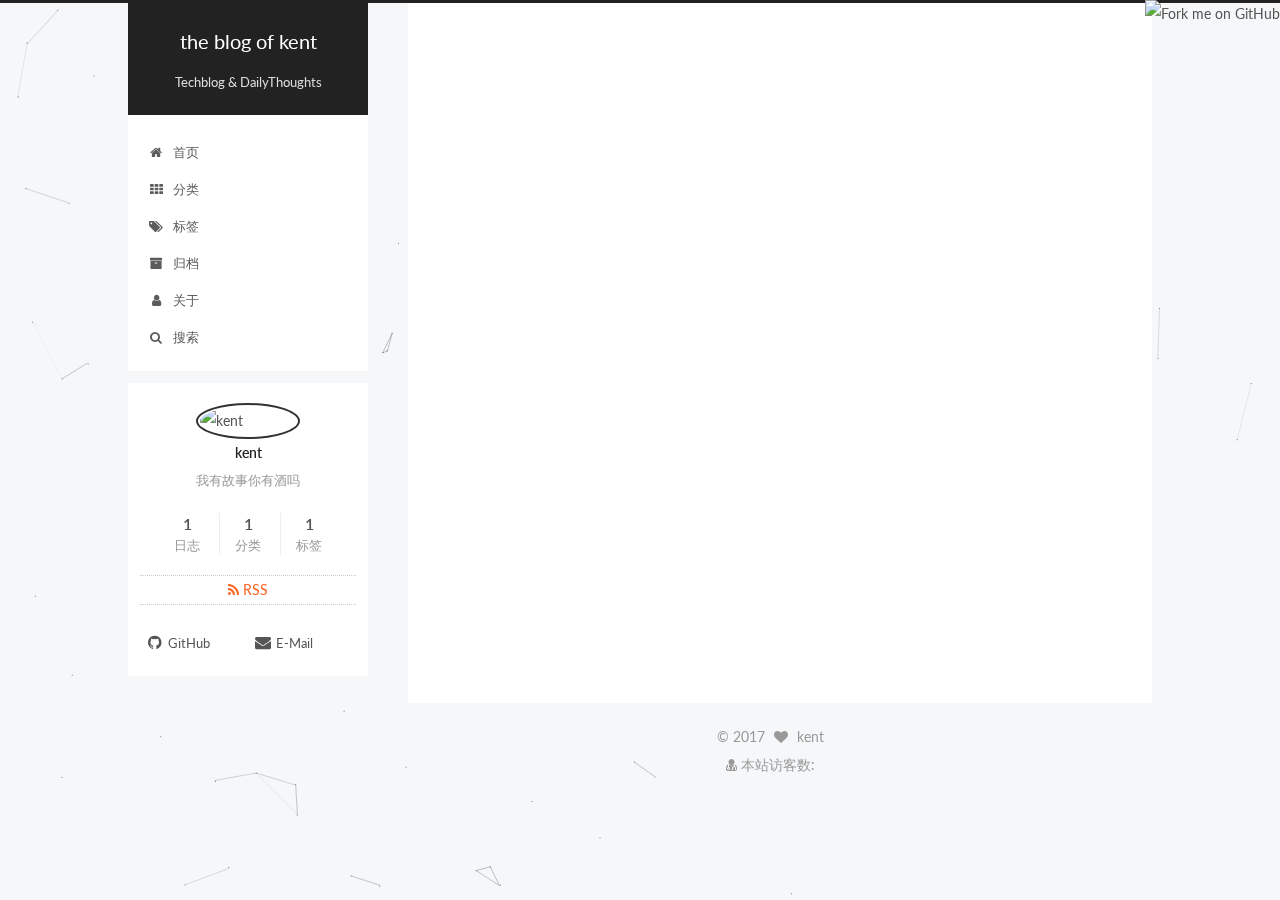
==== about/index.html @ 2f99ca54 "Site updated: 2017-09-06 14:11:26" ====
<!DOCTYPE html>



  


<html class="theme-next pisces use-motion" lang="zh-Hans">
<head>
  <meta charset="UTF-8"/>
<meta http-equiv="X-UA-Compatible" content="IE=edge" />
<meta name="viewport" content="width=device-width, initial-scale=1, maximum-scale=1"/>
<meta name="theme-color" content="#222">



  
  
    
    
  <script src="/lib/pace/pace.min.js?v=1.0.2"></script>
  <link href="/lib/pace/pace-theme-minimal.min.css?v=1.0.2" rel="stylesheet">







<meta http-equiv="Cache-Control" content="no-transform" />
<meta http-equiv="Cache-Control" content="no-siteapp" />
















  
  
  <link href="/lib/fancybox/source/jquery.fancybox.css?v=2.1.5" rel="stylesheet" type="text/css" />




  
  
  
  

  
    
    
  

  

  

  

  

  
    
    
    <link href="//fonts.googleapis.com/css?family=Lato:300,300italic,400,400italic,700,700italic&subset=latin,latin-ext" rel="stylesheet" type="text/css">
  






<link href="/lib/font-awesome/css/font-awesome.min.css?v=4.6.2" rel="stylesheet" type="text/css" />

<link href="/css/main.css?v=5.1.2" rel="stylesheet" type="text/css" />


  <meta name="keywords" content="Hexo, NexT" />




  


  <link rel="alternate" href="/atom.xml" title="the blog of kent" type="application/atom+xml" />




  <link rel="shortcut icon" type="image/x-icon" href="/images/favicon.ico?v=5.1.2" />






<meta name="description" content="我有故事你有酒吗">
<meta property="og:type" content="website">
<meta property="og:title" content="about">
<meta property="og:url" content="http://yoursite.com/about/index.html">
<meta property="og:site_name" content="the blog of kent">
<meta property="og:description" content="我有故事你有酒吗">
<meta property="og:locale" content="zh-Hans">
<meta property="og:updated_time" content="2017-09-05T10:35:02.000Z">
<meta name="twitter:card" content="summary">
<meta name="twitter:title" content="about">
<meta name="twitter:description" content="我有故事你有酒吗">



<script type="text/javascript" id="hexo.configurations">
  var NexT = window.NexT || {};
  var CONFIG = {
    root: '/',
    scheme: 'Pisces',
    version: '5.1.2',
    sidebar: {"position":"left","display":"post","offset":12,"offset_float":12,"b2t":false,"scrollpercent":false,"onmobile":false},
    fancybox: true,
    tabs: true,
    motion: {"enable":true,"async":false,"transition":{"post_block":"fadeIn","post_header":"slideDownIn","post_body":"slideDownIn","coll_header":"slideLeftIn"}},
    duoshuo: {
      userId: '0',
      author: '博主'
    },
    algolia: {
      applicationID: '',
      apiKey: '',
      indexName: '',
      hits: {"per_page":10},
      labels: {"input_placeholder":"Search for Posts","hits_empty":"We didn't find any results for the search: ${query}","hits_stats":"${hits} results found in ${time} ms"}
    }
  };
</script>



  <link rel="canonical" href="http://yoursite.com/about/"/>





  <title>about | the blog of kent</title>
  








</head>

<body itemscope itemtype="http://schema.org/WebPage" lang="zh-Hans">

  
  
    
  

  <div class="container sidebar-position-left page-post-detail">
    <div class="headband"></div>

    <a href="https://github.com/kentlj"><img style="position: absolute; top: 0; right: 0; border: 0;" src="https://camo.githubusercontent.com/365986a132ccd6a44c23a9169022c0b5c890c387/68747470733a2f2f73332e616d617a6f6e6177732e636f6d2f6769746875622f726962626f6e732f666f726b6d655f72696768745f7265645f6161303030302e706e67" alt="Fork me on GitHub" data-canonical-src="https://s3.amazonaws.com/github/ribbons/forkme_right_red_aa0000.png"></a>

    <header id="header" class="header" itemscope itemtype="http://schema.org/WPHeader">
      <div class="header-inner"><div class="site-brand-wrapper">
  <div class="site-meta ">
    

    <div class="custom-logo-site-title">
      <a href="/"  class="brand" rel="start">
        <span class="logo-line-before"><i></i></span>
        <span class="site-title">the blog of kent</span>
        <span class="logo-line-after"><i></i></span>
      </a>
    </div>
      
        <p class="site-subtitle">Techblog & DailyThoughts</p>
      
  </div>

  <div class="site-nav-toggle">
    <button>
      <span class="btn-bar"></span>
      <span class="btn-bar"></span>
      <span class="btn-bar"></span>
    </button>
  </div>
</div>

<nav class="site-nav">
  

  
    <ul id="menu" class="menu">
      
        
        <li class="menu-item menu-item-home">
          <a href="/" rel="section">
            
              <i class="menu-item-icon fa fa-fw fa-home"></i> <br />
            
            首页
          </a>
        </li>
      
        
        <li class="menu-item menu-item-categories">
          <a href="/categories/" rel="section">
            
              <i class="menu-item-icon fa fa-fw fa-th"></i> <br />
            
            分类
          </a>
        </li>
      
        
        <li class="menu-item menu-item-tags">
          <a href="/tags/" rel="section">
            
              <i class="menu-item-icon fa fa-fw fa-tags"></i> <br />
            
            标签
          </a>
        </li>
      
        
        <li class="menu-item menu-item-archives">
          <a href="/archives/" rel="section">
            
              <i class="menu-item-icon fa fa-fw fa-archive"></i> <br />
            
            归档
          </a>
        </li>
      
        
        <li class="menu-item menu-item-about">
          <a href="/about/" rel="section">
            
              <i class="menu-item-icon fa fa-fw fa-user"></i> <br />
            
            关于
          </a>
        </li>
      

      
        <li class="menu-item menu-item-search">
          
            <a href="javascript:;" class="popup-trigger">
          
            
              <i class="menu-item-icon fa fa-search fa-fw"></i> <br />
            
            搜索
          </a>
        </li>
      
    </ul>
  

  
    <div class="site-search">
      
  <div class="popup search-popup local-search-popup">
  <div class="local-search-header clearfix">
    <span class="search-icon">
      <i class="fa fa-search"></i>
    </span>
    <span class="popup-btn-close">
      <i class="fa fa-times-circle"></i>
    </span>
    <div class="local-search-input-wrapper">
      <input autocomplete="off"
             placeholder="搜索..." spellcheck="false"
             type="text" id="local-search-input">
    </div>
  </div>
  <div id="local-search-result"></div>
</div>



    </div>
  
</nav>



 </div>
    </header>

    <main id="main" class="main">
      <div class="main-inner">
        <div class="content-wrap">
          <div id="content" class="content">
            

  <div id="posts" class="posts-expand">
    
    
    
    <div class="post-block page">
      <header class="post-header">

	<h1 class="post-title" itemprop="name headline">about</h1>



</header>

      
      
      
      <div class="post-body">
        
        
          
        
      </div>
      
      
      
    </div>
    
    
    
  </div>


          </div>
          


          

        </div>
        
          
  
  <div class="sidebar-toggle">
    <div class="sidebar-toggle-line-wrap">
      <span class="sidebar-toggle-line sidebar-toggle-line-first"></span>
      <span class="sidebar-toggle-line sidebar-toggle-line-middle"></span>
      <span class="sidebar-toggle-line sidebar-toggle-line-last"></span>
    </div>
  </div>

  <aside id="sidebar" class="sidebar">
    
    <div class="sidebar-inner">

      

      

      <section class="site-overview sidebar-panel sidebar-panel-active">
        <div class="site-author motion-element" itemprop="author" itemscope itemtype="http://schema.org/Person">
          
            <img class="site-author-image" itemprop="image"
              src="http://ovfrknrlk.bkt.clouddn.com/bear.jpg"
              alt="kent" />
          
            <p class="site-author-name" itemprop="name">kent</p>
            <p class="site-description motion-element" itemprop="description">我有故事你有酒吗</p>
        </div>

        <nav class="site-state motion-element">

          
            <div class="site-state-item site-state-posts">
            
              <a href="/archives/">
            
                <span class="site-state-item-count">1</span>
                <span class="site-state-item-name">日志</span>
              </a>
            </div>
          

          
            
            
            <div class="site-state-item site-state-categories">
              
                <span class="site-state-item-count">1</span>
                <span class="site-state-item-name">分类</span>
              
            </div>
          

          
            
            
            <div class="site-state-item site-state-tags">
              
                <span class="site-state-item-count">1</span>
                <span class="site-state-item-name">标签</span>
              
            </div>
          

        </nav>

        
          <div class="feed-link motion-element">
            <a href="/atom.xml" rel="alternate">
              <i class="fa fa-rss"></i>
              RSS
            </a>
          </div>
        

        <div class="links-of-author motion-element">
          
            
              <span class="links-of-author-item">
                <a href="https://github.com/kentlj" target="_blank" title="GitHub">
                  
                    <i class="fa fa-fw fa-github"></i>GitHub</a>
              </span>
            
              <span class="links-of-author-item">
                <a href="mailto:kent131600@gmail.com" target="_blank" title="E-Mail">
                  
                    <i class="fa fa-fw fa-envelope"></i>E-Mail</a>
              </span>
            
          
        </div>

        
        

        
        

        


      </section>

      

      

    </div>
  </aside>


        
      </div>
    </main>

    <footer id="footer" class="footer">
      <div class="footer-inner">
        <div class="copyright" >
  
  &copy; 
  <span itemprop="copyrightYear">2017</span>
  <span class="with-love">
    <i class="fa fa-heart"></i>
  </span>
  <span class="author" itemprop="copyrightHolder">kent</span>

  
</div>

<script async src="https://dn-lbstatics.qbox.me/busuanzi/2.3/busuanzi.pure.mini.js"></script>

<div class="powered-by">
<i class="fa fa-user-md"></i><span id="busuanzi_container_site_pv">
  本站访客数:<span id="busuanzi_value_site_pv"></span>
</span>
</div>




        







        
      </div>
    </footer>

    
      <div class="back-to-top">
        <i class="fa fa-arrow-up"></i>
        
      </div>
    

  </div>

  <!-- 页面点击小红心 -->
<script type="text/javascript" src="/js/src/love.js"></script>

  

<script type="text/javascript">
  if (Object.prototype.toString.call(window.Promise) !== '[object Function]') {
    window.Promise = null;
  }
</script>









  


  











  
  <script type="text/javascript" src="/lib/jquery/index.js?v=2.1.3"></script>

  
  <script type="text/javascript" src="/lib/fastclick/lib/fastclick.min.js?v=1.0.6"></script>

  
  <script type="text/javascript" src="/lib/jquery_lazyload/jquery.lazyload.js?v=1.9.7"></script>

  
  <script type="text/javascript" src="/lib/velocity/velocity.min.js?v=1.2.1"></script>

  
  <script type="text/javascript" src="/lib/velocity/velocity.ui.min.js?v=1.2.1"></script>

  
  <script type="text/javascript" src="/lib/fancybox/source/jquery.fancybox.pack.js?v=2.1.5"></script>

  
  <script type="text/javascript" src="/lib/canvas-nest/canvas-nest.min.js"></script>


  


  <script type="text/javascript" src="/js/src/utils.js?v=5.1.2"></script>

  <script type="text/javascript" src="/js/src/motion.js?v=5.1.2"></script>



  
  


  <script type="text/javascript" src="/js/src/affix.js?v=5.1.2"></script>

  <script type="text/javascript" src="/js/src/schemes/pisces.js?v=5.1.2"></script>



  <script type="text/javascript" src="/js/src/scrollspy.js?v=5.1.2"></script>
<script type="text/javascript" src="/js/src/post-details.js?v=5.1.2"></script>


  

  


  <script type="text/javascript" src="/js/src/bootstrap.js?v=5.1.2"></script>



  


  

    
      <script id="dsq-count-scr" src="https://kentliu.disqus.com/count.js" async></script>
    

    

  




	





  










  

  <script type="text/javascript">
    // Popup Window;
    var isfetched = false;
    var isXml = true;
    // Search DB path;
    var search_path = "search.xml";
    if (search_path.length === 0) {
      search_path = "search.xml";
    } else if (/json$/i.test(search_path)) {
      isXml = false;
    }
    var path = "/" + search_path;
    // monitor main search box;

    var onPopupClose = function (e) {
      $('.popup').hide();
      $('#local-search-input').val('');
      $('.search-result-list').remove();
      $('#no-result').remove();
      $(".local-search-pop-overlay").remove();
      $('body').css('overflow', '');
    }

    function proceedsearch() {
      $("body")
        .append('<div class="search-popup-overlay local-search-pop-overlay"></div>')
        .css('overflow', 'hidden');
      $('.search-popup-overlay').click(onPopupClose);
      $('.popup').toggle();
      var $localSearchInput = $('#local-search-input');
      $localSearchInput.attr("autocapitalize", "none");
      $localSearchInput.attr("autocorrect", "off");
      $localSearchInput.focus();
    }

    // search function;
    var searchFunc = function(path, search_id, content_id) {
      'use strict';

      // start loading animation
      $("body")
        .append('<div class="search-popup-overlay local-search-pop-overlay">' +
          '<div id="search-loading-icon">' +
          '<i class="fa fa-spinner fa-pulse fa-5x fa-fw"></i>' +
          '</div>' +
          '</div>')
        .css('overflow', 'hidden');
      $("#search-loading-icon").css('margin', '20% auto 0 auto').css('text-align', 'center');

      $.ajax({
        url: path,
        dataType: isXml ? "xml" : "json",
        async: true,
        success: function(res) {
          // get the contents from search data
          isfetched = true;
          $('.popup').detach().appendTo('.header-inner');
          var datas = isXml ? $("entry", res).map(function() {
            return {
              title: $("title", this).text(),
              content: $("content",this).text(),
              url: $("url" , this).text()
            };
          }).get() : res;
          var input = document.getElementById(search_id);
          var resultContent = document.getElementById(content_id);
          var inputEventFunction = function() {
            var searchText = input.value.trim().toLowerCase();
            var keywords = searchText.split(/[\s\-]+/);
            if (keywords.length > 1) {
              keywords.push(searchText);
            }
            var resultItems = [];
            if (searchText.length > 0) {
              // perform local searching
              datas.forEach(function(data) {
                var isMatch = false;
                var hitCount = 0;
                var searchTextCount = 0;
                var title = data.title.trim();
                var titleInLowerCase = title.toLowerCase();
                var content = data.content.trim().replace(/<[^>]+>/g,"");
                var contentInLowerCase = content.toLowerCase();
                var articleUrl = decodeURIComponent(data.url);
                var indexOfTitle = [];
                var indexOfContent = [];
                // only match articles with not empty titles
                if(title != '') {
                  keywords.forEach(function(keyword) {
                    function getIndexByWord(word, text, caseSensitive) {
                      var wordLen = word.length;
                      if (wordLen === 0) {
                        return [];
                      }
                      var startPosition = 0, position = [], index = [];
                      if (!caseSensitive) {
                        text = text.toLowerCase();
                        word = word.toLowerCase();
                      }
                      while ((position = text.indexOf(word, startPosition)) > -1) {
                        index.push({position: position, word: word});
                        startPosition = position + wordLen;
                      }
                      return index;
                    }

                    indexOfTitle = indexOfTitle.concat(getIndexByWord(keyword, titleInLowerCase, false));
                    indexOfContent = indexOfContent.concat(getIndexByWord(keyword, contentInLowerCase, false));
                  });
                  if (indexOfTitle.length > 0 || indexOfContent.length > 0) {
                    isMatch = true;
                    hitCount = indexOfTitle.length + indexOfContent.length;
                  }
                }

                // show search results

                if (isMatch) {
                  // sort index by position of keyword

                  [indexOfTitle, indexOfContent].forEach(function (index) {
                    index.sort(function (itemLeft, itemRight) {
                      if (itemRight.position !== itemLeft.position) {
                        return itemRight.position - itemLeft.position;
                      } else {
                        return itemLeft.word.length - itemRight.word.length;
                      }
                    });
                  });

                  // merge hits into slices

                  function mergeIntoSlice(text, start, end, index) {
                    var item = index[index.length - 1];
                    var position = item.position;
                    var word = item.word;
                    var hits = [];
                    var searchTextCountInSlice = 0;
                    while (position + word.length <= end && index.length != 0) {
                      if (word === searchText) {
                        searchTextCountInSlice++;
                      }
                      hits.push({position: position, length: word.length});
                      var wordEnd = position + word.length;

                      // move to next position of hit

                      index.pop();
                      while (index.length != 0) {
                        item = index[index.length - 1];
                        position = item.position;
                        word = item.word;
                        if (wordEnd > position) {
                          index.pop();
                        } else {
                          break;
                        }
                      }
                    }
                    searchTextCount += searchTextCountInSlice;
                    return {
                      hits: hits,
                      start: start,
                      end: end,
                      searchTextCount: searchTextCountInSlice
                    };
                  }

                  var slicesOfTitle = [];
                  if (indexOfTitle.length != 0) {
                    slicesOfTitle.push(mergeIntoSlice(title, 0, title.length, indexOfTitle));
                  }

                  var slicesOfContent = [];
                  while (indexOfContent.length != 0) {
                    var item = indexOfContent[indexOfContent.length - 1];
                    var position = item.position;
                    var word = item.word;
                    // cut out 100 characters
                    var start = position - 20;
                    var end = position + 80;
                    if(start < 0){
                      start = 0;
                    }
                    if (end < position + word.length) {
                      end = position + word.length;
                    }
                    if(end > content.length){
                      end = content.length;
                    }
                    slicesOfContent.push(mergeIntoSlice(content, start, end, indexOfContent));
                  }

                  // sort slices in content by search text's count and hits' count

                  slicesOfContent.sort(function (sliceLeft, sliceRight) {
                    if (sliceLeft.searchTextCount !== sliceRight.searchTextCount) {
                      return sliceRight.searchTextCount - sliceLeft.searchTextCount;
                    } else if (sliceLeft.hits.length !== sliceRight.hits.length) {
                      return sliceRight.hits.length - sliceLeft.hits.length;
                    } else {
                      return sliceLeft.start - sliceRight.start;
                    }
                  });

                  // select top N slices in content

                  var upperBound = parseInt('1');
                  if (upperBound >= 0) {
                    slicesOfContent = slicesOfContent.slice(0, upperBound);
                  }

                  // highlight title and content

                  function highlightKeyword(text, slice) {
                    var result = '';
                    var prevEnd = slice.start;
                    slice.hits.forEach(function (hit) {
                      result += text.substring(prevEnd, hit.position);
                      var end = hit.position + hit.length;
                      result += '<b class="search-keyword">' + text.substring(hit.position, end) + '</b>';
                      prevEnd = end;
                    });
                    result += text.substring(prevEnd, slice.end);
                    return result;
                  }

                  var resultItem = '';

                  if (slicesOfTitle.length != 0) {
                    resultItem += "<li><a href='" + articleUrl + "' class='search-result-title'>" + highlightKeyword(title, slicesOfTitle[0]) + "</a>";
                  } else {
                    resultItem += "<li><a href='" + articleUrl + "' class='search-result-title'>" + title + "</a>";
                  }

                  slicesOfContent.forEach(function (slice) {
                    resultItem += "<a href='" + articleUrl + "'>" +
                      "<p class=\"search-result\">" + highlightKeyword(content, slice) +
                      "...</p>" + "</a>";
                  });

                  resultItem += "</li>";
                  resultItems.push({
                    item: resultItem,
                    searchTextCount: searchTextCount,
                    hitCount: hitCount,
                    id: resultItems.length
                  });
                }
              })
            };
            if (keywords.length === 1 && keywords[0] === "") {
              resultContent.innerHTML = '<div id="no-result"><i class="fa fa-search fa-5x" /></div>'
            } else if (resultItems.length === 0) {
              resultContent.innerHTML = '<div id="no-result"><i class="fa fa-frown-o fa-5x" /></div>'
            } else {
              resultItems.sort(function (resultLeft, resultRight) {
                if (resultLeft.searchTextCount !== resultRight.searchTextCount) {
                  return resultRight.searchTextCount - resultLeft.searchTextCount;
                } else if (resultLeft.hitCount !== resultRight.hitCount) {
                  return resultRight.hitCount - resultLeft.hitCount;
                } else {
                  return resultRight.id - resultLeft.id;
                }
              });
              var searchResultList = '<ul class=\"search-result-list\">';
              resultItems.forEach(function (result) {
                searchResultList += result.item;
              })
              searchResultList += "</ul>";
              resultContent.innerHTML = searchResultList;
            }
          }

          if ('auto' === 'auto') {
            input.addEventListener('input', inputEventFunction);
          } else {
            $('.search-icon').click(inputEventFunction);
            input.addEventListener('keypress', function (event) {
              if (event.keyCode === 13) {
                inputEventFunction();
              }
            });
          }

          // remove loading animation
          $(".local-search-pop-overlay").remove();
          $('body').css('overflow', '');

          proceedsearch();
        }
      });
    }

    // handle and trigger popup window;
    $('.popup-trigger').click(function(e) {
      e.stopPropagation();
      if (isfetched === false) {
        searchFunc(path, 'local-search-input', 'local-search-result');
      } else {
        proceedsearch();
      };
    });

    $('.popup-btn-close').click(onPopupClose);
    $('.popup').click(function(e){
      e.stopPropagation();
    });
    $(document).on('keyup', function (event) {
      var shouldDismissSearchPopup = event.which === 27 &&
        $('.search-popup').is(':visible');
      if (shouldDismissSearchPopup) {
        onPopupClose();
      }
    });
  </script>





  

  
  <script src="https://cdn1.lncld.net/static/js/av-core-mini-0.6.4.js"></script>
  <script>AV.initialize("P4UOt6aNvTmBG7iygsrzwEDA-gzGzoHsz", "ceBWlSLED5EIEbntjKRl3poR");</script>
  <script>
    function showTime(Counter) {
      var query = new AV.Query(Counter);
      var entries = [];
      var $visitors = $(".leancloud_visitors");

      $visitors.each(function () {
        entries.push( $(this).attr("id").trim() );
      });

      query.containedIn('url', entries);
      query.find()
        .done(function (results) {
          var COUNT_CONTAINER_REF = '.leancloud-visitors-count';

          if (results.length === 0) {
            $visitors.find(COUNT_CONTAINER_REF).text(0);
            return;
          }

          for (var i = 0; i < results.length; i++) {
            var item = results[i];
            var url = item.get('url');
            var time = item.get('time');
            var element = document.getElementById(url);

            $(element).find(COUNT_CONTAINER_REF).text(time);
          }
          for(var i = 0; i < entries.length; i++) {
            var url = entries[i];
            var element = document.getElementById(url);
            var countSpan = $(element).find(COUNT_CONTAINER_REF);
            if( countSpan.text() == '') {
              countSpan.text(0);
            }
          }
        })
        .fail(function (object, error) {
          console.log("Error: " + error.code + " " + error.message);
        });
    }

    function addCount(Counter) {
      var $visitors = $(".leancloud_visitors");
      var url = $visitors.attr('id').trim();
      var title = $visitors.attr('data-flag-title').trim();
      var query = new AV.Query(Counter);

      query.equalTo("url", url);
      query.find({
        success: function(results) {
          if (results.length > 0) {
            var counter = results[0];
            counter.fetchWhenSave(true);
            counter.increment("time");
            counter.save(null, {
              success: function(counter) {
                var $element = $(document.getElementById(url));
                $element.find('.leancloud-visitors-count').text(counter.get('time'));
              },
              error: function(counter, error) {
                console.log('Failed to save Visitor num, with error message: ' + error.message);
              }
            });
          } else {
            var newcounter = new Counter();
            /* Set ACL */
            var acl = new AV.ACL();
            acl.setPublicReadAccess(true);
            acl.setPublicWriteAccess(true);
            newcounter.setACL(acl);
            /* End Set ACL */
            newcounter.set("title", title);
            newcounter.set("url", url);
            newcounter.set("time", 1);
            newcounter.save(null, {
              success: function(newcounter) {
                var $element = $(document.getElementById(url));
                $element.find('.leancloud-visitors-count').text(newcounter.get('time'));
              },
              error: function(newcounter, error) {
                console.log('Failed to create');
              }
            });
          }
        },
        error: function(error) {
          console.log('Error:' + error.code + " " + error.message);
        }
      });
    }

    $(function() {
      var Counter = AV.Object.extend("Counter");
      if ($('.leancloud_visitors').length == 1) {
        addCount(Counter);
      } else if ($('.post-title-link').length > 1) {
        showTime(Counter);
      }
    });
  </script>



  

  

  

  

  

</body>
</html>
---- css/main.css ----
/* normalize.css v3.0.2 | MIT License | git.io/normalize */
html {
  font-family: sans-serif; /* 1 */
  -ms-text-size-adjust: 100%; /* 2 */
  -webkit-text-size-adjust: 100%; /* 2 */
}
body {
  margin: 0;
}
article,
aside,
details,
figcaption,
figure,
footer,
header,
hgroup,
main,
menu,
nav,
section,
summary {
  display: block;
}
audio,
canvas,
progress,
video {
  display: inline-block; /* 1 */
  vertical-align: baseline; /* 2 */
}
audio:not([controls]) {
  display: none;
  height: 0;
}
[hidden],
template {
  display: none;
}
a {
  background-color: transparent;
}
a:active,
a:hover {
  outline: 0;
}
abbr[title] {
  border-bottom: 1px dotted;
}
b,
strong {
  font-weight: bold;
}
dfn {
  font-style: italic;
}
h1 {
  font-size: 2em;
  margin: 0.67em 0;
}
mark {
  background: #ff0;
  color: #000;
}
small {
  font-size: 80%;
}
sub,
sup {
  font-size: 75%;
  line-height: 0;
  position: relative;
  vertical-align: baseline;
}
sup {
  top: -0.5em;
}
sub {
  bottom: -0.25em;
}
img {
  border: 0;
}
svg:not(:root) {
  overflow: hidden;
}
figure {
  margin: 1em 40px;
}
hr {
  -moz-box-sizing: content-box;
  box-sizing: content-box;
  height: 0;
}
pre {
  overflow: auto;
}
code,
kbd,
pre,
samp {
  font-family: monospace, monospace;
  font-size: 1em;
}
button,
input,
optgroup,
select,
textarea {
  color: inherit; /* 1 */
  font: inherit; /* 2 */
  margin: 0; /* 3 */
}
button {
  overflow: visible;
}
button,
select {
  text-transform: none;
}
button,
html input[type="button"],
input[type="reset"],
input[type="submit"] {
  -webkit-appearance: button; /* 2 */
  cursor: pointer; /* 3 */
}
button[disabled],
html input[disabled] {
  cursor: default;
}
button::-moz-focus-inner,
input::-moz-focus-inner {
  border: 0;
  padding: 0;
}
input {
  line-height: normal;
}
input[type="checkbox"],
input[type="radio"] {
  box-sizing: border-box; /* 1 */
  padding: 0; /* 2 */
}
input[type="number"]::-webkit-inner-spin-button,
input[type="number"]::-webkit-outer-spin-button {
  height: auto;
}
input[type="search"] {
  -webkit-appearance: textfield; /* 1 */
  -moz-box-sizing: content-box;
  -webkit-box-sizing: content-box; /* 2 */
  box-sizing: content-box;
}
input[type="search"]::-webkit-search-cancel-button,
input[type="search"]::-webkit-search-decoration {
  -webkit-appearance: none;
}
fieldset {
  border: 1px solid #c0c0c0;
  margin: 0 2px;
  padding: 0.35em 0.625em 0.75em;
}
legend {
  border: 0; /* 1 */
  padding: 0; /* 2 */
}
textarea {
  overflow: auto;
}
optgroup {
  font-weight: bold;
}
table {
  border-collapse: collapse;
  border-spacing: 0;
}
td,
th {
  padding: 0;
}
::selection {
  background: #262a30;
  color: #fff;
}
body {
  position: relative;
  font-family: 'Lato', "PingFang SC", "Microsoft YaHei", sans-serif;
  font-size: 14px;
  line-height: 2;
  color: #555;
  background: #f5f7f9;
}
@media (max-width: 767px) {
  body {
    padding-right: 0 !important;
  }
}
@media (min-width: 768px) and (max-width: 991px) {
  body {
    padding-right: 0 !important;
  }
}
@media (min-width: 1600px) {
  body {
    font-size: 16px;
  }
}
h1,
h2,
h3,
h4,
h5,
h6 {
  margin: 0;
  padding: 0;
  font-weight: bold;
  line-height: 1.5;
  font-family: 'Lato', "PingFang SC", "Microsoft YaHei", sans-serif;
}
h2,
h3,
h4,
h5,
h6 {
  margin: 20px 0 15px;
}
h1 {
  font-size: 22px;
}
@media (max-width: 767px) {
  h1 {
    font-size: 18px;
  }
}
h2 {
  font-size: 20px;
}
@media (max-width: 767px) {
  h2 {
    font-size: 16px;
  }
}
h3 {
  font-size: 18px;
}
@media (max-width: 767px) {
  h3 {
    font-size: 14px;
  }
}
h4 {
  font-size: 16px;
}
@media (max-width: 767px) {
  h4 {
    font-size: 12px;
  }
}
h5 {
  font-size: 14px;
}
@media (max-width: 767px) {
  h5 {
    font-size: 10px;
  }
}
h6 {
  font-size: 12px;
}
@media (max-width: 767px) {
  h6 {
    font-size: 8px;
  }
}
p {
  margin: 0 0 20px 0;
}
a {
  color: #555;
  text-decoration: none;
  outline: none;
  border-bottom: 1px solid #999;
  word-wrap: break-word;
}
a:hover {
  color: #222;
  border-bottom-color: #222;
}
blockquote {
  margin: 0;
  padding: 0;
}
img {
  display: block;
  margin: auto;
  max-width: 100%;
  height: auto;
}
hr {
  margin: 40px 0;
  height: 3px;
  border: none;
  background-color: #ddd;
  background-image: repeating-linear-gradient(-45deg, #fff, #fff 4px, transparent 4px, transparent 8px);
}
blockquote {
  padding: 0 15px;
  color: #666;
  border-left: 4px solid #ddd;
}
blockquote cite::before {
  content: "-";
  padding: 0 5px;
}
dt {
  font-weight: 700;
}
dd {
  margin: 0;
  padding: 0;
}
kbd {
  border: 1px solid #ccc;
  border-radius: 0.2em;
  box-shadow: 0.1em 0.1em 0.2em rgba(0,0,0,0.1);
  background-color: #f9f9f9;
  font-family: inherit;
  background-image: -webkit-linear-gradient(top, #eee, #fff, #eee);
  padding: 0.1em 0.3em;
  white-space: nowrap;
}
.text-left {
  text-align: left;
}
.text-center {
  text-align: center;
}
.text-right {
  text-align: right;
}
.text-justify {
  text-align: justify;
}
.text-nowrap {
  white-space: nowrap;
}
.text-lowercase {
  text-transform: lowercase;
}
.text-uppercase {
  text-transform: uppercase;
}
.text-capitalize {
  text-transform: capitalize;
}
.center-block {
  display: block;
  margin-left: auto;
  margin-right: auto;
}
.clearfix:before,
.clearfix:after {
  content: " ";
  display: table;
}
.clearfix:after {
  clear: both;
}
.pullquote {
  width: 45%;
}
.pullquote.left {
  float: left;
  margin-left: 5px;
  margin-right: 10px;
}
.pullquote.right {
  float: right;
  margin-left: 10px;
  margin-right: 5px;
}
.affix.affix.affix {
  position: fixed;
}
.translation {
  margin-top: -20px;
  font-size: 14px;
  color: #999;
}
.scrollbar-measure {
  width: 100px;
  height: 100px;
  overflow: scroll;
  position: absolute;
  top: -9999px;
}
.use-motion .motion-element {
  opacity: 0;
}
table {
  margin: 20px 0;
  width: 100%;
  border-collapse: collapse;
  border-spacing: 0;
  border: 1px solid #ddd;
  font-size: 14px;
  table-layout: fixed;
  word-wrap: break-all;
}
table>tbody>tr:nth-of-type(odd) {
  background-color: #f9f9f9;
}
table>tbody>tr:hover {
  background-color: #f5f5f5;
}
caption,
th,
td {
  padding: 8px;
  text-align: left;
  vertical-align: middle;
  font-weight: normal;
}
th,
td {
  border-bottom: 3px solid #ddd;
  border-right: 1px solid #eee;
}
th {
  padding-bottom: 10px;
  font-weight: 700;
}
td {
  border-bottom-width: 1px;
}
html,
body {
  height: 100%;
}
.container {
  position: relative;
  min-height: 100%;
}
.header-inner {
  margin: 0 auto;
  padding: 100px 0 70px;
  width: 700px;
}
@media (min-width: 1600px) {
  .container .header-inner {
    width: 900px;
  }
}
.main-inner {
  margin: 0 auto;
  width: 700px;
}
@media (min-width: 1600px) {
  .container .main-inner {
    width: 900px;
  }
}
.footer {
  width: 100%;
  min-height: 50px;
}
.footer-inner {
  box-sizing: border-box;
  margin: 20px auto;
  width: 700px;
}
@media (min-width: 1600px) {
  .container .footer-inner {
    width: 900px;
  }
}
pre,
.highlight {
  overflow: auto;
  margin: 20px 0;
  padding: 0;
  font-size: 13px;
  color: #4d4d4c;
  background: #f7f7f7;
  line-height: 1.6;
}
pre,
code {
  font-family: consolas, Menlo, "PingFang SC", "Microsoft YaHei", monospace;
}
code {
  padding: 2px 4px;
  word-wrap: break-word;
  color: #555;
  background: #eee;
  border-radius: 3px;
  font-size: 13px;
}
pre code {
  padding: 0;
  color: #4d4d4c;
  background: none;
  text-shadow: none;
}
.highlight {
  border-radius: 1px;
}
.highlight pre {
  border: none;
  margin: 0;
  padding: 10px 0;
}
.highlight table {
  margin: 0;
  width: auto;
  border: none;
}
.highlight td {
  border: none;
  padding: 0;
}
.highlight figcaption {
  font-size: 1em;
  color: #4d4d4c;
  line-height: 1em;
  margin-bottom: 1em;
}
.highlight figcaption:before,
.highlight figcaption:after {
  content: " ";
  display: table;
}
.highlight figcaption:after {
  clear: both;
}
.highlight figcaption a {
  float: right;
  color: #4d4d4c;
}
.highlight figcaption a:hover {
  border-bottom-color: #4d4d4c;
}
.highlight .gutter pre {
  padding-left: 10px;
  padding-right: 10px;
  color: #869194;
  text-align: right;
  background-color: #eff2f3;
}
.highlight .code pre {
  width: 100%;
  padding-left: 10px;
  padding-right: 10px;
  background-color: #f7f7f7;
}
.highlight .line {
  height: 20px;
}
.gutter {
  -webkit-user-select: none;
  -moz-user-select: none;
  -ms-user-select: none;
  user-select: none;
}
.gist table {
  width: auto;
}
.gist table td {
  border: none;
}
pre .deletion {
  background: #fdd;
}
pre .addition {
  background: #dfd;
}
pre .meta {
  color: #8959a8;
}
pre .comment {
  color: #8e908c;
}
pre .variable,
pre .attribute,
pre .tag,
pre .regexp,
pre .ruby .constant,
pre .xml .tag .title,
pre .xml .pi,
pre .xml .doctype,
pre .html .doctype,
pre .css .id,
pre .css .class,
pre .css .pseudo {
  color: #c82829;
}
pre .number,
pre .preprocessor,
pre .built_in,
pre .literal,
pre .params,
pre .constant,
pre .command {
  color: #f5871f;
}
pre .ruby .class .title,
pre .css .rules .attribute,
pre .string,
pre .value,
pre .inheritance,
pre .header,
pre .ruby .symbol,
pre .xml .cdata,
pre .special,
pre .number,
pre .formula {
  color: #718c00;
}
pre .title,
pre .css .hexcolor {
  color: #3e999f;
}
pre .function,
pre .python .decorator,
pre .python .title,
pre .ruby .function .title,
pre .ruby .title .keyword,
pre .perl .sub,
pre .javascript .title,
pre .coffeescript .title {
  color: #4271ae;
}
pre .keyword,
pre .javascript .function {
  color: #8959a8;
}
.full-image.full-image.full-image {
  border: none;
  max-width: 100%;
  width: auto;
  margin: 20px auto;
}
@media (min-width: 992px) {
  .full-image.full-image.full-image {
    max-width: none;
    width: 118%;
    margin: 0 -9%;
  }
}
.blockquote-center,
.page-home .post-type-quote blockquote,
.page-post-detail .post-type-quote blockquote {
  position: relative;
  margin: 40px 0;
  padding: 0;
  border-left: none;
  text-align: center;
}
.blockquote-center::before,
.page-home .post-type-quote blockquote::before,
.page-post-detail .post-type-quote blockquote::before,
.blockquote-center::after,
.page-home .post-type-quote blockquote::after,
.page-post-detail .post-type-quote blockquote::after {
  position: absolute;
  content: ' ';
  display: block;
  width: 100%;
  height: 24px;
  opacity: 0.2;
  background-repeat: no-repeat;
  background-position: 0 -6px;
  background-size: 22px 22px;
}
.blockquote-center::before,
.page-home .post-type-quote blockquote::before,
.page-post-detail .post-type-quote blockquote::before {
  top: -20px;
  background-image: url("../images/quote-l.svg");
  border-top: 1px solid #ccc;
}
.blockquote-center::after,
.page-home .post-type-quote blockquote::after,
.page-post-detail .post-type-quote blockquote::after {
  bottom: -20px;
  background-image: url("../images/quote-r.svg");
  border-bottom: 1px solid #ccc;
  background-position: 100% 8px;
}
.blockquote-center p,
.page-home .post-type-quote blockquote p,
.page-post-detail .post-type-quote blockquote p,
.blockquote-center div,
.page-home .post-type-quote blockquote div,
.page-post-detail .post-type-quote blockquote div {
  text-align: center;
}
.post .post-body .group-picture img {
  box-sizing: border-box;
  padding: 0 3px;
  border: none;
}
.post .group-picture-row {
  overflow: hidden;
  margin-top: 6px;
}
.post .group-picture-row:first-child {
  margin-top: 0;
}
.post .group-picture-column {
  float: left;
}
.page-post-detail .post-body .group-picture-column {
  float: none;
  margin-top: 10px;
  width: auto !important;
}
.page-post-detail .post-body .group-picture-column img {
  margin: 0 auto;
}
.page-archive .group-picture-container {
  overflow: hidden;
}
.page-archive .group-picture-row {
  float: left;
}
.page-archive .group-picture-row:first-child {
  margin-top: 6px;
}
.page-archive .group-picture-column {
  max-width: 150px;
  max-height: 150px;
}
.post-body .note {
  position: relative;
  padding: 15px;
  margin-bottom: 20px;
  border: 1px solid #eee;
  border-left-width: 5px;
  border-radius: 3px;
}
.post-body .note h2,
.post-body .note h3,
.post-body .note h4,
.post-body .note h5,
.post-body .note h6 {
  margin-top: 0;
  margin-bottom: 0;
  border-bottom: initial;
  padding-top: 0 !important;
}
.post-body .note p:first-child,
.post-body .note ul:first-child,
.post-body .note ol:first-child,
.post-body .note table:first-child,
.post-body .note pre:first-child,
.post-body .note blockquote:first-child {
  margin-top: 0;
}
.post-body .note p:last-child,
.post-body .note ul:last-child,
.post-body .note ol:last-child,
.post-body .note table:last-child,
.post-body .note pre:last-child,
.post-body .note blockquote:last-child {
  margin-bottom: 0;
}
.post-body .note.default {
  border-left-color: #777;
}
.post-body .note.default h2,
.post-body .note.default h3,
.post-body .note.default h4,
.post-body .note.default h5,
.post-body .note.default h6 {
  color: #777;
}
.post-body .note.primary {
  border-left-color: #6f42c1;
}
.post-body .note.primary h2,
.post-body .note.primary h3,
.post-body .note.primary h4,
.post-body .note.primary h5,
.post-body .note.primary h6 {
  color: #6f42c1;
}
.post-body .note.info {
  border-left-color: #428bca;
}
.post-body .note.info h2,
.post-body .note.info h3,
.post-body .note.info h4,
.post-body .note.info h5,
.post-body .note.info h6 {
  color: #428bca;
}
.post-body .note.success {
  border-left-color: #5cb85c;
}
.post-body .note.success h2,
.post-body .note.success h3,
.post-body .note.success h4,
.post-body .note.success h5,
.post-body .note.success h6 {
  color: #5cb85c;
}
.post-body .note.warning {
  border-left-color: #f0ad4e;
}
.post-body .note.warning h2,
.post-body .note.warning h3,
.post-body .note.warning h4,
.post-body .note.warning h5,
.post-body .note.warning h6 {
  color: #f0ad4e;
}
.post-body .note.danger {
  border-left-color: #d9534f;
}
.post-body .note.danger h2,
.post-body .note.danger h3,
.post-body .note.danger h4,
.post-body .note.danger h5,
.post-body .note.danger h6 {
  color: #d9534f;
}
.post-body .label {
  display: inline;
  padding: 0 2px;
  white-space: nowrap;
}
.post-body .label.default {
  background-color: #f0f0f0;
}
.post-body .label.primary {
  background-color: #efe6f7;
}
.post-body .label.info {
  background-color: #e5f2f8;
}
.post-body .label.success {
  background-color: #e7f4e9;
}
.post-body .label.warning {
  background-color: #fcf6e1;
}
.post-body .label.danger {
  background-color: #fae8eb;
}
.post-body .tabs {
  position: relative;
  display: block;
  margin-bottom: 20px;
  padding-top: 10px;
}
.post-body .tabs ul.nav-tabs {
  margin: 0;
  padding: 0;
  display: flex;
  margin-bottom: -1px;
}
@media (max-width: 413px) {
  .post-body .tabs ul.nav-tabs {
    display: block;
    margin-bottom: 5px;
  }
}
.post-body .tabs ul.nav-tabs li.tab {
  list-style-type: none !important;
  margin: 0 0.25em 0 0;
  border-top: 3px solid transparent;
  border-left: 1px solid transparent;
  border-right: 1px solid transparent;
}
@media (max-width: 413px) {
  .post-body .tabs ul.nav-tabs li.tab {
    margin: initial;
    border-top: 1px solid transparent;
    border-left: 3px solid transparent;
    border-right: 1px solid transparent;
    border-bottom: 1px solid transparent;
  }
}
.post-body .tabs ul.nav-tabs li.tab a {
  outline: 0;
  border-bottom: initial;
  display: block;
  line-height: 1.8em;
  padding: 0.25em 0.75em;
  transition-duration: 0.2s;
  transition-timing-function: ease-out;
  transition-delay: 0s;
}
.post-body .tabs ul.nav-tabs li.tab a i {
  width: 1.285714285714286em;
}
.post-body .tabs ul.nav-tabs li.tab.active {
  border-top: 3px solid #fc6423;
  border-left: 1px solid #ddd;
  border-right: 1px solid #ddd;
  background-color: #fff;
}
@media (max-width: 413px) {
  .post-body .tabs ul.nav-tabs li.tab.active {
    border-top: 1px solid #ddd;
    border-left: 3px solid #fc6423;
    border-right: 1px solid #ddd;
    border-bottom: 1px solid #ddd;
  }
}
.post-body .tabs ul.nav-tabs li.tab.active a {
  cursor: default;
  color: #555;
}
.post-body .tabs .tab-content {
  background-color: #fff;
}
.post-body .tabs .tab-content .tab-pane {
  border: 1px solid #ddd;
  padding: 20px 20px 0 20px;
}
.post-body .tabs .tab-content .tab-pane:not(.active) {
  display: none !important;
}
.post-body .tabs .tab-content .tab-pane.active {
  display: block !important;
}
.btn {
  display: inline-block;
  padding: 0 20px;
  font-size: 14px;
  color: #fff;
  background: #222;
  border: 2px solid #555;
  text-decoration: none;
  border-radius: 0;
  transition-property: background-color;
  transition-duration: 0.2s;
  transition-timing-function: ease-in-out;
  transition-delay: 0s;
}
.btn:hover,
.post-button .btn:hover {
  border-color: #222;
  color: #fff;
  background: #222;
}
.btn-bar {
  display: block;
  width: 22px;
  height: 2px;
  background: #555;
  border-radius: 1px;
}
.btn-bar+.btn-bar {
  margin-top: 4px;
}
.pagination {
  margin: 120px 0 40px;
  text-align: center;
  border-top: 1px solid #eee;
}
.page-number-basic,
.pagination .prev,
.pagination .next,
.pagination .page-number,
.pagination .space {
  display: inline-block;
  position: relative;
  top: -1px;
  margin: 0 10px;
  padding: 0 10px;
  line-height: 30px;
}
@media (max-width: 767px) {
  .page-number-basic,
  .pagination .prev,
  .pagination .next,
  .pagination .page-number,
  .pagination .space {
    margin: 0 5px;
  }
}
.pagination .prev,
.pagination .next,
.pagination .page-number {
  border-bottom: 0;
  border-top: 1px solid #eee;
  transition-property: border-color;
  transition-duration: 0.2s;
  transition-timing-function: ease-in-out;
  transition-delay: 0s;
}
.pagination .prev:hover,
.pagination .next:hover,
.pagination .page-number:hover {
  border-top-color: #222;
}
.pagination .space {
  padding: 0;
  margin: 0;
}
.pagination .prev {
  margin-left: 0;
}
.pagination .next {
  margin-right: 0;
}
.pagination .page-number.current {
  color: #fff;
  background: #ccc;
  border-top-color: #ccc;
}
@media (max-width: 767px) {
  .pagination {
    border-top: none;
  }
  .pagination .prev,
  .pagination .next,
  .pagination .page-number {
    margin-bottom: 10px;
    border-top: 0;
    border-bottom: 1px solid #eee;
  }
  .pagination .prev:hover,
  .pagination .next:hover,
  .pagination .page-number:hover {
    border-bottom-color: #222;
  }
}
.comments {
  margin: 60px 20px 0;
}
.tag-cloud {
  text-align: center;
}
.tag-cloud a {
  display: inline-block;
  margin: 10px;
}
.back-to-top {
  box-sizing: border-box;
  position: fixed;
  bottom: -100px;
  right: 30px;
  z-index: 1050;
  padding: 0 6px;
  width: 24px;
  background: #222;
  font-size: 12px;
  opacity: 0.6;
  color: #fff;
  cursor: pointer;
  text-align: center;
  -webkit-transform: translateZ(0);
  transition-property: bottom;
  transition-duration: 0.2s;
  transition-timing-function: ease-in-out;
  transition-delay: 0s;
}
@media (min-width: 768px) and (max-width: 991px) {
  .back-to-top {
    display: none !important;
  }
}
@media (max-width: 767px) {
  .back-to-top {
    display: none !important;
  }
}
.back-to-top.back-to-top-on {
  bottom: 30px;
}
.header {
  background: transparent;
}
.header-inner {
  position: relative;
}
.headband {
  height: 3px;
  background: #222;
}
.site-meta {
  margin: 0;
  text-align: center;
}
@media (max-width: 767px) {
  .site-meta {
    text-align: center;
  }
}
.brand {
  position: relative;
  display: inline-block;
  padding: 0 40px;
  color: #fff;
  background: #222;
  border-bottom: none;
}
.brand:hover {
  color: #fff;
}
.logo {
  display: inline-block;
  margin-right: 5px;
  line-height: 36px;
  vertical-align: top;
}
.site-title {
  display: inline-block;
  vertical-align: top;
  line-height: 36px;
  font-size: 20px;
  font-weight: normal;
  font-family: 'Lato', "PingFang SC", "Microsoft YaHei", sans-serif;
}
.site-subtitle {
  margin-top: 10px;
  font-size: 13px;
  color: #ddd;
}
.use-motion .brand {
  opacity: 0;
}
.use-motion .logo,
.use-motion .site-title,
.use-motion .site-subtitle {
  opacity: 0;
  position: relative;
  top: -10px;
}
.site-nav-toggle {
  display: none;
  position: absolute;
  top: 10px;
  left: 10px;
}
@media (max-width: 767px) {
  .site-nav-toggle {
    display: block;
  }
}
.site-nav-toggle button {
  margin-top: 2px;
  padding: 9px 10px;
  background: transparent;
  border: none;
}
@media (max-width: 767px) {
  .site-nav {
    display: none;
    margin: 0 -10px;
    padding: 0 10px;
    clear: both;
    border-top: 1px solid #ddd;
  }
}
@media (min-width: 768px) and (max-width: 991px) {
  .site-nav {
    display: block !important;
  }
}
@media (min-width: 992px) {
  .site-nav {
    display: block !important;
  }
}
.menu {
  margin-top: 20px;
  padding-left: 0;
  text-align: center;
}
.menu .menu-item {
  display: inline-block;
  margin: 0 10px;
  list-style: none;
}
@media screen and (max-width: 767px) {
  .menu .menu-item {
    margin-top: 10px;
  }
}
.menu .menu-item a {
  display: block;
  font-size: 13px;
  line-height: inherit;
  border-bottom: 1px solid transparent;
  transition-property: border-color;
  transition-duration: 0.2s;
  transition-timing-function: ease-in-out;
  transition-delay: 0s;
}
.menu .menu-item a:hover,
.menu-item-active a {
  border-bottom-color: #222;
}
.menu .menu-item .fa {
  margin-right: 5px;
}
.use-motion .menu-item {
  opacity: 0;
}
.post-body {
  font-family: 'Lato', "PingFang SC", "Microsoft YaHei", sans-serif;
}
@media (max-width: 767px) {
  .post-body {
    word-break: break-word;
  }
}
.post-body .fancybox img {
  display: block !important;
  margin: 0 auto;
  cursor: pointer;
  cursor: zoom-in;
  cursor: -webkit-zoom-in;
}
.post-body .image-caption,
.post-body .figure .caption {
  margin: 10px auto 15px;
  text-align: center;
  font-size: 14px;
  color: #999;
  font-weight: bold;
  line-height: 1;
}
.post-sticky-flag {
  display: inline-block;
  font-size: 16px;
  -ms-transform: rotate(30deg);
  -webkit-transform: rotate(30deg);
  -moz-transform: rotate(30deg);
  -ms-transform: rotate(30deg);
  -o-transform: rotate(30deg);
  transform: rotate(30deg);
}
.use-motion .post-block {
  opacity: 0;
}
.use-motion .post-header {
  opacity: 0;
}
.use-motion .post-body {
  opacity: 0;
}
.use-motion .collection-title {
  opacity: 0;
}
.post-body p a {
  color: #0593d3;
  border-bottom: none;
  border-bottom: 1px solid #0593d3;
}
.post-body p a:hover {
  color: #fc6423;
  border-bottom: none;
  border-bottom: 1px solid #fc6423;
}
.posts-expand {
  padding-top: 40px;
}
@media (max-width: 767px) {
  .posts-expand {
    margin: 0 20px;
  }
  .post-body pre {
    padding: 10px;
  }
  .post-body pre .gutter pre {
    padding-right: 10px;
  }
  .post-body .highlight {
    margin-left: 0px;
    margin-right: 0px;
    padding: 0;
  }
  .post-body .highlight .gutter pre {
    padding-right: 10px;
  }
}
@media (min-width: 992px) {
  .posts-expand .post-body {
    text-align: justify;
  }
}
.posts-expand .post-body h2,
.posts-expand .post-body h3,
.posts-expand .post-body h4,
.posts-expand .post-body h5,
.posts-expand .post-body h6 {
  padding-top: 10px;
}
.posts-expand .post-body h2 .header-anchor,
.posts-expand .post-body h3 .header-anchor,
.posts-expand .post-body h4 .header-anchor,
.posts-expand .post-body h5 .header-anchor,
.posts-expand .post-body h6 .header-anchor {
  float: right;
  margin-left: 10px;
  color: #ccc;
  border-bottom-style: none;
  visibility: hidden;
}
.posts-expand .post-body h2 .header-anchor:hover,
.posts-expand .post-body h3 .header-anchor:hover,
.posts-expand .post-body h4 .header-anchor:hover,
.posts-expand .post-body h5 .header-anchor:hover,
.posts-expand .post-body h6 .header-anchor:hover {
  color: inherit;
}
.posts-expand .post-body h2:hover .header-anchor,
.posts-expand .post-body h3:hover .header-anchor,
.posts-expand .post-body h4:hover .header-anchor,
.posts-expand .post-body h5:hover .header-anchor,
.posts-expand .post-body h6:hover .header-anchor {
  visibility: visible;
}
.posts-expand .post-body ul li {
  list-style: circle;
}
.posts-expand .post-body img {
  box-sizing: border-box;
  margin: auto;
  padding: 3px;
  border: 1px solid #ddd;
}
.posts-expand .fancybox img {
  margin: 0 auto;
}
@media (max-width: 767px) {
  .posts-collapse {
    margin: 0 20px;
  }
  .posts-collapse .post-title,
  .posts-collapse .post-meta {
    display: block;
    width: auto;
    text-align: left;
  }
}
.posts-collapse {
  position: relative;
  z-index: 1010;
  margin-left: 55px;
}
.posts-collapse::after {
  content: " ";
  position: absolute;
  top: 20px;
  left: 0;
  margin-left: -2px;
  width: 4px;
  height: 100%;
  background: #f5f5f5;
  z-index: -1;
}
@media (max-width: 767px) {
  .posts-collapse {
    margin: 0 20px;
  }
}
.posts-collapse .collection-title {
  position: relative;
  margin: 60px 0;
}
.posts-collapse .collection-title h1,
.posts-collapse .collection-title h2 {
  margin-left: 20px;
}
.posts-collapse .collection-title small {
  color: #bbb;
  margin-left: 5px;
}
.posts-collapse .collection-title::before {
  content: " ";
  position: absolute;
  left: 0;
  top: 50%;
  margin-left: -4px;
  margin-top: -4px;
  width: 8px;
  height: 8px;
  background: #bbb;
  border-radius: 50%;
}
.posts-collapse .post {
  margin: 30px 0;
}
.posts-collapse .post-header {
  position: relative;
  transition-duration: 0.2s;
  transition-timing-function: ease-in-out;
  transition-delay: 0s;
  transition-property: border;
  border-bottom: 1px dashed #ccc;
}
.posts-collapse .post-header::before {
  content: " ";
  position: absolute;
  left: 0;
  top: 12px;
  width: 6px;
  height: 6px;
  margin-left: -4px;
  background: #bbb;
  border-radius: 50%;
  border: 1px solid #fff;
  transition-duration: 0.2s;
  transition-timing-function: ease-in-out;
  transition-delay: 0s;
  transition-property: background;
}
.posts-collapse .post-header:hover {
  border-bottom-color: #666;
}
.posts-collapse .post-header:hover::before {
  background: #222;
}
.posts-collapse .post-meta {
  position: absolute;
  font-size: 12px;
  left: 20px;
  top: 5px;
}
.posts-collapse .post-comments-count {
  display: none;
}
.posts-collapse .post-title {
  margin-left: 60px;
  font-size: 16px;
  font-weight: normal;
  line-height: inherit;
}
.posts-collapse .post-title::after {
  margin-left: 3px;
  opacity: 0.6;
}
.posts-collapse .post-title a {
  color: #666;
  border-bottom: none;
}
.page-home .post-type-quote .post-header,
.page-post-detail .post-type-quote .post-header,
.page-home .post-type-quote .post-tags,
.page-post-detail .post-type-quote .post-tags {
  display: none;
}
.posts-expand .post-title {
  font-size: 26px;
  text-align: center;
  word-break: break-word;
  font-weight: 400;
}
@media (max-width: 767px) {
  .posts-expand .post-title {
    font-size: 22px;
  }
}
.posts-expand .post-title-link {
  display: inline-block;
  position: relative;
  color: #555;
  border-bottom: none;
  line-height: 1.2;
  vertical-align: top;
}
.posts-expand .post-title-link::before {
  content: "";
  position: absolute;
  width: 100%;
  height: 2px;
  bottom: 0;
  left: 0;
  background-color: #000;
  visibility: hidden;
  -webkit-transform: scaleX(0);
  -moz-transform: scaleX(0);
  -ms-transform: scaleX(0);
  -o-transform: scaleX(0);
  transform: scaleX(0);
  transition-duration: 0.2s;
  transition-timing-function: ease-in-out;
  transition-delay: 0s;
}
.posts-expand .post-title-link:hover::before {
  visibility: visible;
  -webkit-transform: scaleX(1);
  -moz-transform: scaleX(1);
  -ms-transform: scaleX(1);
  -o-transform: scaleX(1);
  transform: scaleX(1);
}
.posts-expand .post-title-link .fa {
  font-size: 16px;
}
.posts-expand .post-meta {
  margin: 3px 0 60px 0;
  color: #999;
  font-family: 'Lato', "PingFang SC", "Microsoft YaHei", sans-serif;
  font-size: 12px;
  text-align: center;
}
.posts-expand .post-meta .post-category-list {
  display: inline-block;
  margin: 0;
  padding: 3px;
}
.posts-expand .post-meta .post-category-list-link {
  color: #999;
}
.posts-expand .post-meta .post-description {
  font-size: 14px;
  margin-top: 2px;
}
.post-meta-divider {
  margin: 0 0.5em;
}
.post-meta-item-icon {
  margin-right: 3px;
}
@media (min-width: 768px) and (max-width: 991px) {
  .post-meta-item-icon {
    display: inline-block;
  }
}
@media (max-width: 767px) {
  .post-meta-item-icon {
    display: inline-block;
  }
}
@media (min-width: 768px) and (max-width: 991px) {
  .post-meta-item-text {
    display: none;
  }
}
@media (max-width: 767px) {
  .post-meta-item-text {
    display: none;
  }
}
@media (max-width: 767px) {
  .posts-expand .post-comments-count {
    display: none;
  }
}
.post-button {
  margin-top: 50px;
}
.post-button .btn {
  color: #555;
  font-size: 14px;
  background: #fff;
  border-radius: 2px;
  line-height: 2;
  margin: 0 4px 8px 4px;
}
.post-button .fa-fw {
  width: 1.285714285714286em;
  text-align: left;
}
.posts-expand .post-tags {
  margin-top: 40px;
  text-align: center;
}
.posts-expand .post-tags a {
  display: inline-block;
  margin-right: 10px;
  font-size: 13px;
}
.post-nav {
  display: table;
  margin-top: 15px;
  width: 100%;
  border-top: 1px solid #eee;
}
.post-nav-divider {
  display: table-cell;
  width: 10%;
}
.post-nav-item {
  display: table-cell;
  padding: 10px 0 0 0;
  width: 45%;
  vertical-align: top;
}
.post-nav-item a {
  position: relative;
  display: block;
  line-height: 25px;
  font-size: 14px;
  color: #555;
  border-bottom: none;
}
.post-nav-item a:hover {
  color: #222;
  border-bottom: none;
}
.post-nav-item a:active {
  top: 2px;
}
.post-nav-item .fa {
  position: absolute;
  top: 8px;
  left: 0;
  font-size: 12px;
}
.post-nav-next a {
  padding-left: 15px;
}
.post-nav-prev {
  text-align: right;
}
.post-nav-prev a {
  padding-right: 15px;
}
.post-nav-prev .fa {
  right: 0;
  left: auto;
}
.posts-expand .post-eof {
  display: block;
  margin: 80px auto 60px;
  width: 8%;
  height: 1px;
  background: #ccc;
  text-align: center;
}
.post:last-child .post-eof.post-eof.post-eof {
  display: none;
}
.post-gallery {
  display: table;
  table-layout: fixed;
  width: 100%;
  border-collapse: separate;
}
.post-gallery-row {
  display: table-row;
}
.post-gallery .post-gallery-img {
  display: table-cell;
  text-align: center;
  vertical-align: middle;
  border: none;
}
.post-gallery .post-gallery-img img {
  max-width: 100%;
  max-height: 100%;
  border: none;
}
.fancybox-close,
.fancybox-close:hover {
  border: none;
}
#rewardButton {
  cursor: pointer;
  border: 0;
  outline: 0;
  border-radius: 5px;
  padding: 0;
  margin: 0;
  letter-spacing: normal;
  text-transform: none;
  text-indent: 0px;
  text-shadow: none;
}
#rewardButton span {
  display: inline-block;
  width: 80px;
  height: 35px;
  border-radius: 5px;
  color: #fff;
  font-weight: 400;
  font-style: normal;
  font-variant: normal;
  font-stretch: normal;
  font-size: 18px;
  font-family: "Microsoft Yahei";
  background: #f44336;
}
#rewardButton span:hover {
  background: #f7877f;
}
#QR {
  padding-top: 20px;
}
#QR a {
  border: 0;
}
#QR img {
  width: 180px;
  max-width: 100%;
  display: inline-block;
  margin: 0.8em 2em 0 2em;
}
#bitcoin:hover p {
  animation: roll 0.1s infinite linear;
  -webkit-animation: roll 0.1s infinite linear;
  -moz-animation: roll 0.1s infinite linear;
}
@-moz-keyframes roll {
  from {
    -webkit-transform: rotateZ(30deg);
    -moz-transform: rotateZ(30deg);
    -ms-transform: rotateZ(30deg);
    -o-transform: rotateZ(30deg);
    transform: rotateZ(30deg);
  }
  to {
    -webkit-transform: rotateZ(-30deg);
    -moz-transform: rotateZ(-30deg);
    -ms-transform: rotateZ(-30deg);
    -o-transform: rotateZ(-30deg);
    transform: rotateZ(-30deg);
  }
}
@-webkit-keyframes roll {
  from {
    -webkit-transform: rotateZ(30deg);
    -moz-transform: rotateZ(30deg);
    -ms-transform: rotateZ(30deg);
    -o-transform: rotateZ(30deg);
    transform: rotateZ(30deg);
  }
  to {
    -webkit-transform: rotateZ(-30deg);
    -moz-transform: rotateZ(-30deg);
    -ms-transform: rotateZ(-30deg);
    -o-transform: rotateZ(-30deg);
    transform: rotateZ(-30deg);
  }
}
@-o-keyframes roll {
  from {
    -webkit-transform: rotateZ(30deg);
    -moz-transform: rotateZ(30deg);
    -ms-transform: rotateZ(30deg);
    -o-transform: rotateZ(30deg);
    transform: rotateZ(30deg);
  }
  to {
    -webkit-transform: rotateZ(-30deg);
    -moz-transform: rotateZ(-30deg);
    -ms-transform: rotateZ(-30deg);
    -o-transform: rotateZ(-30deg);
    transform: rotateZ(-30deg);
  }
}
@keyframes roll {
  from {
    -webkit-transform: rotateZ(30deg);
    -moz-transform: rotateZ(30deg);
    -ms-transform: rotateZ(30deg);
    -o-transform: rotateZ(30deg);
    transform: rotateZ(30deg);
  }
  to {
    -webkit-transform: rotateZ(-30deg);
    -moz-transform: rotateZ(-30deg);
    -ms-transform: rotateZ(-30deg);
    -o-transform: rotateZ(-30deg);
    transform: rotateZ(-30deg);
  }
}
.rtl.post-body p,
.rtl.post-body a,
.rtl.post-body h1,
.rtl.post-body h2,
.rtl.post-body h3,
.rtl.post-body h4,
.rtl.post-body h5,
.rtl.post-body h6,
.rtl.post-body li,
.rtl.post-body ul,
.rtl.post-body ol {
  direction: rtl;
  font-family: UKIJ Ekran;
}
.rtl.post-title {
  font-family: UKIJ Ekran;
}
.my_post_copyright {
  width: 85%;
  max-width: 45em;
  margin: 2.8em auto 0;
  padding: 0.5em 1em;
  border: 1px solid #d3d3d3;
  font-size: 0.93rem;
  line-height: 1.6em;
  word-break: break-all;
  background: rgba(255,255,255,0.4);
}
.my_post_copyright p {
  margin: 0;
}
.my_post_copyright span {
  display: inline-block;
  width: 5.2em;
  color: #b5b5b5;
  font-weight: bold;
}
.my_post_copyright .raw {
  margin-left: 1em;
  width: 5em;
}
.my_post_copyright a {
  color: #808080;
  border-bottom: 0;
}
.my_post_copyright a:hover {
  color: #a3d2a3;
  text-decoration: underline;
}
.my_post_copyright:hover .fa-clipboard {
  color: #000;
}
.my_post_copyright .post-url:hover {
  font-weight: normal;
}
.my_post_copyright .copy-path {
  margin-left: 1em;
  width: 1em;
}
@media (max-width: 767px) {
  .my_post_copyright .copy-path {
    display: none;
  }
}
.my_post_copyright .copy-path:hover {
  color: #808080;
  cursor: pointer;
}
.sidebar {
  position: fixed;
  right: 0;
  top: 0;
  bottom: 0;
  width: 0;
  z-index: 1040;
  box-shadow: inset 0 2px 6px #000;
  background: #222;
  -webkit-transform: translateZ(0);
}
.sidebar a {
  color: #999;
  border-bottom-color: #555;
}
.sidebar a:hover {
  color: #eee;
}
@media (min-width: 768px) and (max-width: 991px) {
  .sidebar {
    display: none !important;
  }
}
@media (max-width: 767px) {
  .sidebar {
    display: none !important;
  }
}
.sidebar-inner {
  position: relative;
  padding: 20px 10px;
  color: #999;
  text-align: center;
}
.sidebar-toggle {
  position: fixed;
  right: 30px;
  bottom: 45px;
  width: 14px;
  height: 14px;
  padding: 5px;
  background: #222;
  line-height: 0;
  z-index: 1050;
  cursor: pointer;
  -webkit-transform: translateZ(0);
}
@media (min-width: 768px) and (max-width: 991px) {
  .sidebar-toggle {
    display: none !important;
  }
}
@media (max-width: 767px) {
  .sidebar-toggle {
    display: none !important;
  }
}
.sidebar-toggle-line {
  position: relative;
  display: inline-block;
  vertical-align: top;
  height: 2px;
  width: 100%;
  background: #fff;
  margin-top: 3px;
}
.sidebar-toggle-line:first-child {
  margin-top: 0;
}
.site-author-image {
  display: block;
  margin: 0 auto;
  max-width: 96px;
  height: auto;
  border: 2px solid #333;
  padding: 2px;
  border-radius: 50%;
}
.site-author-name {
  margin: 0;
  text-align: center;
  color: #222;
  font-weight: 600;
}
.site-description {
  margin-top: 0;
  text-align: center;
  font-size: 13px;
  color: #999;
}
.site-author-image {
  display: block;
  margin: 0 auto;
  max-width: 96px;
  height: auto;
  border: 2px solid #333;
  padding: 2px;
  border-radius: 50%;
  webkit-transition: 1.4s all;
  moz-transition: 1.4s all;
  ms-transition: 1.4s all;
  transition: 1.4s all;
}
.site-author-image:hover {
  background-color: #55dae1;
  webkit-transform: rotate(360deg) scale(1.1);
  moz-transform: rotate(360deg) scale(1.1);
  ms-transform: rotate(360deg) scale(1.1);
  -webkit-transform: rotate(360deg) scale(1.1);
  -moz-transform: rotate(360deg) scale(1.1);
  -ms-transform: rotate(360deg) scale(1.1);
  -o-transform: rotate(360deg) scale(1.1);
  transform: rotate(360deg) scale(1.1);
}
.site-state {
  overflow: hidden;
  line-height: 1.4;
  white-space: nowrap;
  text-align: center;
}
.site-state-item {
  display: inline-block;
  padding: 0 15px;
  border-left: 1px solid #eee;
}
.site-state-item:first-child {
  border-left: none;
}
.site-state-item a {
  border-bottom: none;
}
.site-state-item-count {
  display: block;
  text-align: center;
  color: inherit;
  font-weight: 600;
  font-size: 16px;
}
.site-state-item-name {
  font-size: 13px;
  color: #999;
}
.feed-link {
  margin-top: 20px;
}
.feed-link a {
  display: inline-block;
  padding: 0 15px;
  color: #fc6423;
  border: 1px solid #fc6423;
  border-radius: 4px;
}
.feed-link a i {
  color: #fc6423;
  font-size: 14px;
}
.feed-link a:hover {
  color: #fff;
  background: #fc6423;
}
.feed-link a:hover i {
  color: #fff;
}
.links-of-author {
  margin-top: 20px;
}
.links-of-author a {
  display: inline-block;
  vertical-align: middle;
  margin-right: 10px;
  margin-bottom: 10px;
  border-bottom-color: #555;
  font-size: 13px;
}
.links-of-author a:before {
  display: inline-block;
  vertical-align: middle;
  margin-right: 3px;
  content: " ";
  width: 4px;
  height: 4px;
  border-radius: 50%;
  background: #4ee7ff;
}
.links-of-blogroll {
  font-size: 13px;
}
.links-of-blogroll-title {
  margin-top: 20px;
  font-size: 14px;
  font-weight: 600;
}
.links-of-blogroll-list {
  margin: 0;
  padding: 0;
  list-style: none;
}
.links-of-blogroll-item {
  padding: 2px 10px;
}
.links-of-blogroll-item a {
  max-width: 280px;
  box-sizing: border-box;
  display: inline-block;
  overflow: hidden;
  white-space: nowrap;
  text-overflow: ellipsis;
}
.sidebar-nav {
  margin: 0 0 20px;
  padding-left: 0;
}
.sidebar-nav li {
  display: inline-block;
  cursor: pointer;
  border-bottom: 1px solid transparent;
  font-size: 14px;
  color: #555;
}
.sidebar-nav li:hover {
  color: #fc6423;
}
.page-post-detail .sidebar-nav-toc {
  padding: 0 5px;
}
.page-post-detail .sidebar-nav-overview {
  margin-left: 10px;
}
.sidebar-nav .sidebar-nav-active {
  color: #fc6423;
  border-bottom-color: #fc6423;
}
.sidebar-nav .sidebar-nav-active:hover {
  color: #fc6423;
}
.sidebar-panel {
  display: none;
}
.sidebar-panel-active {
  display: block;
}
.post-toc-empty {
  font-size: 14px;
  color: #666;
}
.post-toc-wrap {
  overflow: hidden;
}
.post-toc {
  overflow: auto;
}
.post-toc ol {
  margin: 0;
  padding: 0 2px 5px 10px;
  text-align: left;
  list-style: none;
  font-size: 14px;
}
.post-toc ol > ol {
  padding-left: 0;
}
.post-toc ol a {
  transition-duration: 0.2s;
  transition-timing-function: ease-in-out;
  transition-delay: 0s;
  transition-property: all;
  color: #666;
  border-bottom-color: #ccc;
}
.post-toc ol a:hover {
  color: #000;
  border-bottom-color: #000;
}
.post-toc .nav-item {
  overflow: hidden;
  text-overflow: ellipsis;
  white-space: nowrap;
  line-height: 1.8;
}
.post-toc .nav .nav-child {
  display: none;
}
.post-toc .nav .active > .nav-child {
  display: block;
}
.post-toc .nav .active-current > .nav-child {
  display: block;
}
.post-toc .nav .active-current > .nav-child > .nav-item {
  display: block;
}
.post-toc .nav .active > a {
  color: #fc6423;
  border-bottom-color: #fc6423;
}
.post-toc .nav .active-current > a {
  color: #fc6423;
}
.post-toc .nav .active-current > a:hover {
  color: #fc6423;
}
.footer {
  font-size: 14px;
  color: #999;
}
.footer img {
  border: none;
}
.footer-inner {
  text-align: center;
}
.with-love {
  display: inline-block;
  margin: 0 5px;
}
.powered-by,
.theme-info {
  display: inline-block;
}
.cc-license {
  margin-top: 10px;
  text-align: center;
}
.cc-license .cc-opacity {
  opacity: 0.7;
  border-bottom: none;
}
.cc-license .cc-opacity:hover {
  opacity: 0.9;
}
.cc-license img {
  display: inline-block;
}
.theme-next #ds-thread #ds-reset {
  color: #555;
}
.theme-next #ds-thread #ds-reset .ds-replybox {
  margin-bottom: 30px;
}
.theme-next #ds-thread #ds-reset .ds-replybox .ds-avatar,
.theme-next #ds-reset .ds-avatar img {
  box-shadow: none;
}
.theme-next #ds-thread #ds-reset .ds-textarea-wrapper {
  border-color: #c7d4e1;
  background: none;
  border-top-right-radius: 3px;
  border-top-left-radius: 3px;
}
.theme-next #ds-thread #ds-reset .ds-textarea-wrapper textarea {
  height: 60px;
}
.theme-next #ds-reset .ds-rounded-top {
  border-radius: 0;
}
.theme-next #ds-thread #ds-reset .ds-post-toolbar {
  box-sizing: border-box;
  border: 1px solid #c7d4e1;
  background: #f6f8fa;
}
.theme-next #ds-thread #ds-reset .ds-post-options {
  height: 40px;
  border: none;
  background: none;
}
.theme-next #ds-thread #ds-reset .ds-toolbar-buttons {
  top: 11px;
}
.theme-next #ds-thread #ds-reset .ds-sync {
  top: 5px;
}
.theme-next #ds-thread #ds-reset .ds-post-button {
  top: 4px;
  right: 5px;
  width: 90px;
  height: 30px;
  border: 1px solid #c5ced7;
  border-radius: 3px;
  background-image: linear-gradient(#fbfbfc, #f5f7f9);
  color: #60676d;
}
.theme-next #ds-thread #ds-reset .ds-post-button:hover {
  background-position: 0 -30px;
  color: #60676d;
}
.theme-next #ds-thread #ds-reset .ds-comments-info {
  padding: 10px 0;
}
.theme-next #ds-thread #ds-reset .ds-sort {
  display: none;
}
.theme-next #ds-thread #ds-reset li.ds-tab a.ds-current {
  border: none;
  background: #f6f8fa;
  color: #60676d;
}
.theme-next #ds-thread #ds-reset li.ds-tab a.ds-current:hover {
  background-color: #e9f0f7;
  color: #60676d;
}
.theme-next #ds-thread #ds-reset li.ds-tab a {
  border-radius: 2px;
  padding: 5px;
}
.theme-next #ds-thread #ds-reset .ds-login-buttons p {
  color: #999;
  line-height: 36px;
}
.theme-next #ds-thread #ds-reset .ds-login-buttons .ds-service-list li {
  height: 28px;
}
.theme-next #ds-thread #ds-reset .ds-service-list a {
  background: none;
  padding: 5px;
  border: 1px solid;
  border-radius: 3px;
  text-align: center;
}
.theme-next #ds-thread #ds-reset .ds-service-list a:hover {
  color: #fff;
  background: #666;
}
.theme-next #ds-thread #ds-reset .ds-service-list .ds-weibo {
  color: #fc9b00;
  border-color: #fc9b00;
}
.theme-next #ds-thread #ds-reset .ds-service-list .ds-weibo:hover {
  background: #fc9b00;
}
.theme-next #ds-thread #ds-reset .ds-service-list .ds-qq {
  color: #60a3ec;
  border-color: #60a3ec;
}
.theme-next #ds-thread #ds-reset .ds-service-list .ds-qq:hover {
  background: #60a3ec;
}
.theme-next #ds-thread #ds-reset .ds-service-list .ds-renren {
  color: #2e7ac4;
  border-color: #2e7ac4;
}
.theme-next #ds-thread #ds-reset .ds-service-list .ds-renren:hover {
  background: #2e7ac4;
}
.theme-next #ds-thread #ds-reset .ds-service-list .ds-douban {
  color: #37994c;
  border-color: #37994c;
}
.theme-next #ds-thread #ds-reset .ds-service-list .ds-douban:hover {
  background: #37994c;
}
.theme-next #ds-thread #ds-reset .ds-service-list .ds-kaixin {
  color: #fef20d;
  border-color: #fef20d;
}
.theme-next #ds-thread #ds-reset .ds-service-list .ds-kaixin:hover {
  background: #fef20d;
}
.theme-next #ds-thread #ds-reset .ds-service-list .ds-netease {
  color: #f00;
  border-color: #f00;
}
.theme-next #ds-thread #ds-reset .ds-service-list .ds-netease:hover {
  background: #f00;
}
.theme-next #ds-thread #ds-reset .ds-service-list .ds-sohu {
  color: #ffcb05;
  border-color: #ffcb05;
}
.theme-next #ds-thread #ds-reset .ds-service-list .ds-sohu:hover {
  background: #ffcb05;
}
.theme-next #ds-thread #ds-reset .ds-service-list .ds-baidu {
  color: #2831e0;
  border-color: #2831e0;
}
.theme-next #ds-thread #ds-reset .ds-service-list .ds-baidu:hover {
  background: #2831e0;
}
.theme-next #ds-thread #ds-reset .ds-service-list .ds-google {
  color: #166bec;
  border-color: #166bec;
}
.theme-next #ds-thread #ds-reset .ds-service-list .ds-google:hover {
  background: #166bec;
}
.theme-next #ds-thread #ds-reset .ds-service-list .ds-weixin {
  color: #00ce0d;
  border-color: #00ce0d;
}
.theme-next #ds-thread #ds-reset .ds-service-list .ds-weixin:hover {
  background: #00ce0d;
}
.theme-next #ds-thread #ds-reset .ds-service-list .ds-more-services {
  border: none;
}
.theme-next #ds-thread #ds-reset .ds-service-list .ds-more-services:hover {
  background: none;
}
.theme-next #ds-reset .duoshuo-ua-admin {
  display: inline-block;
  color: #f00;
}
.theme-next #ds-reset .duoshuo-ua-platform,
.theme-next #ds-reset .duoshuo-ua-browser {
  color: #ccc;
}
.theme-next #ds-reset .duoshuo-ua-platform .fa,
.theme-next #ds-reset .duoshuo-ua-browser .fa {
  display: inline-block;
  margin-right: 3px;
}
.theme-next #ds-reset .duoshuo-ua-separator {
  display: inline-block;
  margin-left: 5px;
}
.theme-next .this_ua {
  background-color: #ccc !important;
  border-radius: 4px;
  padding: 0 5px !important;
  margin: 1px 1px !important;
  border: 1px solid #bbb !important;
  color: #fff;
  display: inline-block !important;
}
.theme-next .this_ua.admin {
  background-color: #d9534f !important;
  border-color: #d9534f !important;
}
.theme-next .this_ua.platform.iOS,
.theme-next .this_ua.platform.Mac,
.theme-next .this_ua.platform.Windows {
  background-color: #39b3d7 !important;
  border-color: #46b8da !important;
}
.theme-next .this_ua.platform.Linux {
  background-color: #3a3a3a !important;
  border-color: #1f1f1f !important;
}
.theme-next .this_ua.platform.Android {
  background-color: #00c47d !important;
  border-color: #01b171 !important;
}
.theme-next .this_ua.browser.Mobile,
.theme-next .this_ua.browser.Chrome {
  background-color: #5cb85c !important;
  border-color: #4cae4c !important;
}
.theme-next .this_ua.browser.Firefox {
  background-color: #f0ad4e !important;
  border-color: #eea236 !important;
}
.theme-next .this_ua.browser.Maxthon,
.theme-next .this_ua.browser.IE {
  background-color: #428bca !important;
  border-color: #357ebd !important;
}
.theme-next .this_ua.browser.baidu,
.theme-next .this_ua.browser.UCBrowser,
.theme-next .this_ua.browser.Opera {
  background-color: #d9534f !important;
  border-color: #d43f3a !important;
}
.theme-next .this_ua.browser.Android,
.theme-next .this_ua.browser.QQBrowser {
  background-color: #78ace9 !important;
  border-color: #4cae4c !important;
}
.post-spread {
  margin-top: 20px;
  text-align: center;
}
.jiathis_style {
  display: inline-block;
}
.jiathis_style a {
  border: none;
}
.fa {
  font-family: FontAwesome !important;
}
.post-spread {
  margin-top: 20px;
  text-align: center;
}
.bdshare-slide-button-box a {
  border: none;
}
.bdsharebuttonbox {
  display: inline-block;
}
.bdsharebuttonbox a {
  border: none;
}
.local-search-pop-overlay {
  position: fixed;
  width: 100%;
  height: 100%;
  top: 0;
  left: 0;
  z-index: 2080;
  background-color: rgba(0,0,0,0.3);
}
.local-search-popup {
  display: none;
  position: fixed;
  top: 10%;
  left: 50%;
  margin-left: -350px;
  width: 700px;
  height: 80%;
  padding: 0;
  background: #fff;
  color: #333;
  z-index: 9999;
  border-radius: 5px;
}
@media (max-width: 767px) {
  .local-search-popup {
    padding: 0;
    top: 0;
    left: 0;
    margin: 0;
    width: 100%;
    height: 100%;
    border-radius: 0;
  }
}
.local-search-popup ul.search-result-list {
  padding: 0;
  margin: 0 5px;
}
.local-search-popup p.search-result {
  border-bottom: 1px dashed #ccc;
  padding: 5px 0;
}
.local-search-popup a.search-result-title {
  font-weight: bold;
  font-size: 16px;
}
.local-search-popup .search-keyword {
  border-bottom: 1px dashed #f00;
  font-weight: bold;
  color: #f00;
}
.local-search-popup .local-search-header {
  padding: 5px;
  height: 36px;
  background: #f5f5f5;
  border-top-left-radius: 5px;
  border-top-right-radius: 5px;
}
.local-search-popup #local-search-result {
  overflow: auto;
  position: relative;
  padding: 5px 25px;
  height: calc(100% - 55px);
}
.local-search-popup .local-search-input-wrapper {
  display: inline-block;
  width: calc(100% - 90px);
  height: 36px;
  line-height: 36px;
  padding: 0 5px;
}
.local-search-popup .local-search-input-wrapper input {
  padding: 8px 0;
  height: 20px;
  display: block;
  width: 100%;
  outline: none;
  border: none;
  background: transparent;
  vertical-align: middle;
}
.local-search-popup .search-icon,
.local-search-popup .popup-btn-close {
  display: inline-block;
  font-size: 18px;
  color: #999;
  height: 36px;
  width: 18px;
  padding-left: 10px;
  padding-right: 10px;
}
.local-search-popup .search-icon {
  float: left;
}
.local-search-popup .popup-btn-close {
  border-left: 1px solid #eee;
  float: right;
  cursor: pointer;
}
.local-search-popup #no-result {
  position: absolute;
  left: 50%;
  top: 50%;
  -webkit-transform: translate(-50%, -50%);
  -webkit-transform: translate(-50%, -50%);
  -moz-transform: translate(-50%, -50%);
  -ms-transform: translate(-50%, -50%);
  -o-transform: translate(-50%, -50%);
  transform: translate(-50%, -50%);
  color: #ccc;
}
@media (min-width: 768px) and (max-width: 991px) {
  .busuanzi-count {
    width: auto;
  }
}
@media (max-width: 767px) {
  .busuanzi-count {
    width: auto;
  }
}
.site-uv,
.site-pv,
.page-pv {
  display: inline-block;
}
.site-uv .busuanzi-value,
.site-pv .busuanzi-value,
.page-pv .busuanzi-value {
  margin: 0 5px;
}
.site-uv {
  margin-right: 10px;
}
.site-uv::after {
  content: "|";
  padding-left: 10px;
}
.page-archive .archive-page-counter {
  position: relative;
  top: 3px;
  left: 20px;
}
@media (max-width: 767px) {
  .page-archive .archive-page-counter {
    top: 5px;
  }
}
.page-archive .posts-collapse .archive-move-on {
  position: absolute;
  top: 11px;
  left: 0;
  margin-left: -6px;
  width: 10px;
  height: 10px;
  opacity: 0.5;
  background: #555;
  border: 1px solid #fff;
  border-radius: 50%;
}
.category-all-page .category-all-title {
  text-align: center;
}
.category-all-page .category-all {
  margin-top: 20px;
}
.category-all-page .category-list {
  margin: 0;
  padding: 0;
  list-style: none;
}
.category-all-page .category-list-item {
  margin: 5px 10px;
}
.category-all-page .category-list-count {
  color: #bbb;
}
.category-all-page .category-list-count:before {
  display: inline;
  content: " (";
}
.category-all-page .category-list-count:after {
  display: inline;
  content: ") ";
}
.category-all-page .category-list-child {
  padding-left: 10px;
}
#schedule ul#event-list {
  padding-left: 30px;
}
#schedule ul#event-list hr {
  margin: 20px 0 45px 0 !important;
  background: #222;
}
#schedule ul#event-list hr:after {
  display: inline-block;
  content: 'NOW';
  background: #222;
  color: #fff;
  font-weight: bold;
  text-align: right;
  padding: 0 5px;
}
#schedule ul#event-list li.event {
  margin: 20px 0px;
  background: #f9f9f9;
  padding-left: 10px;
  min-height: 40px;
}
#schedule ul#event-list li.event h2.event-summary {
  margin: 0;
  padding-bottom: 3px;
}
#schedule ul#event-list li.event h2.event-summary:before {
  display: inline-block;
  font-family: FontAwesome;
  font-size: 8px;
  content: '\f111';
  vertical-align: middle;
  margin-right: 25px;
  color: #bbb;
}
#schedule ul#event-list li.event span.event-relative-time {
  display: inline-block;
  font-size: 12px;
  font-weight: 400;
  padding-left: 12px;
  color: #bbb;
}
#schedule ul#event-list li.event span.event-details {
  display: block;
  color: #bbb;
  margin-left: 56px;
  padding-top: 3px;
  padding-bottom: 6px;
  text-indent: -24px;
  line-height: 18px;
}
#schedule ul#event-list li.event span.event-details:before {
  text-indent: 0;
  display: inline-block;
  width: 14px;
  font-family: FontAwesome;
  text-align: center;
  margin-right: 9px;
  color: #bbb;
}
#schedule ul#event-list li.event span.event-details.event-location:before {
  content: '\f041';
}
#schedule ul#event-list li.event span.event-details.event-duration:before {
  content: '\f017';
}
#schedule ul#event-list li.event-past {
  background: #fcfcfc;
}
#schedule ul#event-list li.event-past > * {
  opacity: 0.6;
}
#schedule ul#event-list li.event-past h2.event-summary {
  color: #bbb;
}
#schedule ul#event-list li.event-past h2.event-summary:before {
  color: #dfdfdf;
}
#schedule ul#event-list li.event-now {
  background: #222;
  color: #fff;
  padding: 15px 0 15px 10px;
}
#schedule ul#event-list li.event-now h2.event-summary:before {
  -webkit-transform: scale(1.2);
  -moz-transform: scale(1.2);
  -ms-transform: scale(1.2);
  -o-transform: scale(1.2);
  transform: scale(1.2);
  color: #fff;
  animation: dot-flash 1s alternate infinite ease-in-out;
}
#schedule ul#event-list li.event-now * {
  color: #fff !important;
}
@-moz-keyframes dot-flash {
  from {
    opacity: 1;
    -webkit-transform: scale(1.1);
    -moz-transform: scale(1.1);
    -ms-transform: scale(1.1);
    -o-transform: scale(1.1);
    transform: scale(1.1);
  }
  to {
    opacity: 0;
    -webkit-transform: scale(1);
    -moz-transform: scale(1);
    -ms-transform: scale(1);
    -o-transform: scale(1);
    transform: scale(1);
  }
}
@-webkit-keyframes dot-flash {
  from {
    opacity: 1;
    -webkit-transform: scale(1.1);
    -moz-transform: scale(1.1);
    -ms-transform: scale(1.1);
    -o-transform: scale(1.1);
    transform: scale(1.1);
  }
  to {
    opacity: 0;
    -webkit-transform: scale(1);
    -moz-transform: scale(1);
    -ms-transform: scale(1);
    -o-transform: scale(1);
    transform: scale(1);
  }
}
@-o-keyframes dot-flash {
  from {
    opacity: 1;
    -webkit-transform: scale(1.1);
    -moz-transform: scale(1.1);
    -ms-transform: scale(1.1);
    -o-transform: scale(1.1);
    transform: scale(1.1);
  }
  to {
    opacity: 0;
    -webkit-transform: scale(1);
    -moz-transform: scale(1);
    -ms-transform: scale(1);
    -o-transform: scale(1);
    transform: scale(1);
  }
}
@keyframes dot-flash {
  from {
    opacity: 1;
    -webkit-transform: scale(1.1);
    -moz-transform: scale(1.1);
    -ms-transform: scale(1.1);
    -o-transform: scale(1.1);
    transform: scale(1.1);
  }
  to {
    opacity: 0;
    -webkit-transform: scale(1);
    -moz-transform: scale(1);
    -ms-transform: scale(1);
    -o-transform: scale(1);
    transform: scale(1);
  }
}
.page-post-detail .sidebar-toggle-line {
  background: #fc6423;
}
.page-post-detail .comments {
  overflow: hidden;
}
.header {
  position: relative;
  margin: 0 auto;
  width: 960px;
}
@media (min-width: 768px) and (max-width: 991px) {
  .header {
    width: auto;
  }
}
@media (max-width: 767px) {
  .header {
    width: auto;
  }
}
.header-inner {
  position: absolute;
  top: 0;
  overflow: hidden;
  padding: 0;
  width: 240px;
  background: #fff;
  box-shadow: initial;
  border-radius: initial;
}
@media (min-width: 1600px) {
  .container .header-inner {
    width: 240px;
  }
}
@media (min-width: 768px) and (max-width: 991px) {
  .header-inner {
    position: relative;
    width: auto;
    border-radius: initial;
  }
}
@media (max-width: 767px) {
  .header-inner {
    position: relative;
    width: auto;
    border-radius: initial;
  }
}
.main:before,
.main:after {
  content: " ";
  display: table;
}
.main:after {
  clear: both;
}
.container .main-inner {
  width: 960px;
}
@media (min-width: 768px) and (max-width: 991px) {
  .container .main-inner {
    width: auto;
  }
}
@media (max-width: 767px) {
  .container .main-inner {
    width: auto;
  }
}
.content-wrap {
  float: right;
  box-sizing: border-box;
  padding: 40px;
  width: 700px;
  background: #fff;
  min-height: 700px;
  box-shadow: initial;
  border-radius: initial;
}
@media (min-width: 768px) and (max-width: 991px) {
  .content-wrap {
    width: 100%;
    padding: 20px;
    border-radius: initial;
  }
}
@media (max-width: 767px) {
  .content-wrap {
    width: 100%;
    padding: 20px;
    min-height: auto;
    border-radius: initial;
  }
}
.sidebar {
  position: static;
  float: left;
  margin-top: 300px;
  width: 240px;
  background: #f5f7f9;
  box-shadow: none;
}
@media (min-width: 768px) and (max-width: 991px) {
  .sidebar {
    display: none;
  }
}
@media (max-width: 767px) {
  .sidebar {
    display: none;
  }
}
.sidebar-toggle {
  display: none;
}
.footer-inner {
  width: 960px;
  padding-left: 260px;
}
@media (min-width: 768px) and (max-width: 991px) {
  .footer-inner {
    width: auto;
    padding-left: 0 !important;
    padding-right: 0 !important;
  }
}
@media (max-width: 767px) {
  .footer-inner {
    width: auto;
    padding-left: 0 !important;
    padding-right: 0 !important;
  }
}
.sidebar-position-right .header-inner {
  right: 0;
}
.sidebar-position-right .content-wrap {
  float: left;
}
.sidebar-position-right .sidebar {
  float: right;
}
.sidebar-position-right .footer-inner {
  padding-left: 0;
  padding-right: 260px;
}
.header {
  width: 80%;
}
.container .main-inner {
  width: 80%;
}
.content-wrap {
  width: calc(100% - 280px);
}
.site-brand-wrapper {
  position: relative;
}
.site-meta {
  padding: 20px 0;
  color: #fff;
  background: #222;
}
@media (min-width: 768px) and (max-width: 991px) {
  .site-meta {
    box-shadow: 0 0 16px rgba(0,0,0,0.5);
  }
}
@media (max-width: 767px) {
  .site-meta {
    box-shadow: 0 0 16px rgba(0,0,0,0.5);
  }
}
.brand {
  padding: 0;
  background: none;
}
.brand:hover {
  color: #fff;
}
.site-subtitle {
  margin: 10px 10px 0;
  font-weight: initial;
}
.site-search form {
  display: none;
}
.site-nav {
  border-top: none;
}
@media (min-width: 768px) and (max-width: 991px) {
  .site-nav {
    display: none !important;
  }
}
@media (min-width: 768px) and (max-width: 991px) {
  .site-nav-on {
    display: block !important;
  }
}
.menu .menu-item {
  display: block;
  margin: 0;
}
.menu .menu-item a {
  position: relative;
  box-sizing: border-box;
  padding: 5px 20px;
  text-align: left;
  line-height: inherit;
  transition-property: background-color;
  transition-duration: 0.2s;
  transition-timing-function: ease-in-out;
  transition-delay: 0s;
}
.menu .menu-item a:hover,
.menu-item-active a {
  background: #f9f9f9;
  border-bottom-color: #fff;
}
.menu .menu-item br {
  display: none;
}
.menu-item-active a:after {
  content: " ";
  position: absolute;
  top: 50%;
  margin-top: -3px;
  right: 15px;
  width: 6px;
  height: 6px;
  border-radius: 50%;
  background-color: #bbb;
}
.btn-bar {
  background-color: #fff;
}
.site-nav-toggle {
  left: 20px;
  top: 50%;
  -webkit-transform: translateY(-50%);
  -webkit-transform: translateY(-50%);
  -moz-transform: translateY(-50%);
  -ms-transform: translateY(-50%);
  -o-transform: translateY(-50%);
  transform: translateY(-50%);
}
@media (min-width: 768px) and (max-width: 991px) {
  .site-nav-toggle {
    display: block;
  }
}
.use-motion .sidebar .motion-element {
  opacity: 1;
}
.sidebar {
  display: none;
  right: auto;
  bottom: auto;
  -webkit-transform: none;
}
.sidebar-inner {
  box-sizing: border-box;
  width: 240px;
  color: #555;
  background: #fff;
  box-shadow: initial;
  border-radius: initial;
}
.sidebar-inner.affix {
  position: fixed;
  top: 12px;
}
.site-overview {
  margin: 0 2px;
  text-align: left;
}
.site-author:before,
.site-author:after {
  content: " ";
  display: table;
}
.site-author:after {
  clear: both;
}
.sidebar a {
  color: #555;
}
.sidebar a:hover {
  color: #222;
}
.links-of-author-item a:before {
  display: none;
}
.links-of-author-item a {
  border-bottom: none;
  text-decoration: underline;
}
.feed-link {
  border-top: 1px dotted #ccc;
  border-bottom: 1px dotted #ccc;
  text-align: center;
}
.feed-link a {
  display: block;
  color: #fc6423;
  border: none;
}
.feed-link a:hover {
  background: none;
  color: #e34603;
}
.feed-link a:hover i {
  color: #e34603;
}
.links-of-author {
  display: flex;
  flex-wrap: wrap;
  justify-content: center;
}
.links-of-author-item {
  margin: 5px 0 0;
  width: 50%;
}
.links-of-author-item a {
  max-width: 216px;
  box-sizing: border-box;
  display: inline-block;
  margin-right: 0;
  margin-bottom: 0;
  padding: 0 5px;
  overflow: hidden;
  white-space: nowrap;
  text-overflow: ellipsis;
}
.links-of-author-item a {
  display: block;
  text-decoration: none;
}
.links-of-author-item a:hover {
  border-radius: 4px;
  background: #eee;
}
.links-of-author-item .fa {
  margin-right: 2px;
  font-size: 16px;
}
.links-of-author-item .fa-globe {
  font-size: 15px;
}
.links-of-blogroll {
  text-align: center;
  margin-top: 20px;
  padding: 3px 0 0;
  border-top: 1px dotted #ccc;
}
.links-of-blogroll-title {
  margin-top: 0;
}
.links-of-blogroll-item {
  padding: 0;
}
.links-of-blogroll-inline:before,
.links-of-blogroll-inline:after {
  content: " ";
  display: table;
}
.links-of-blogroll-inline:after {
  clear: both;
}
.links-of-blogroll-inline .links-of-blogroll-item {
  margin: 5px 0 0;
  width: 50%;
  display: inline-block;
  width: unset;
}
.links-of-blogroll-inline .links-of-blogroll-item a {
  max-width: 216px;
  box-sizing: border-box;
  display: inline-block;
  margin-right: 0;
  margin-bottom: 0;
  padding: 0 5px;
  overflow: hidden;
  white-space: nowrap;
  text-overflow: ellipsis;
}
@media (max-width: 767px) {
  .post-body {
    text-align: justify;
  }
}
code {
  color: #ff7600;
  background: #fbf7f8;
  margin: 2px;
}
.highlight,
pre {
  margin: 5px 0;
  padding: 5px;
  border-radius: 3px;
}
.highlight,
code,
pre {
  border: 1px solid #d6d6d6;
}
.post {
  margin-top: 60px;
  margin-bottom: 60px;
  padding: 25px;
  -webkit-box-shadow: 0 0 5px rgba(202,203,203,0.5);
  -moz-box-shadow: 0 0 5px rgba(202,203,204,0.5);
}
body {
  background-image: url("http://ovfrknrlk.bkt.clouddn.com/background.jpg");
  background-repeat: no-repeat;
  background-attachment: fixed;
}
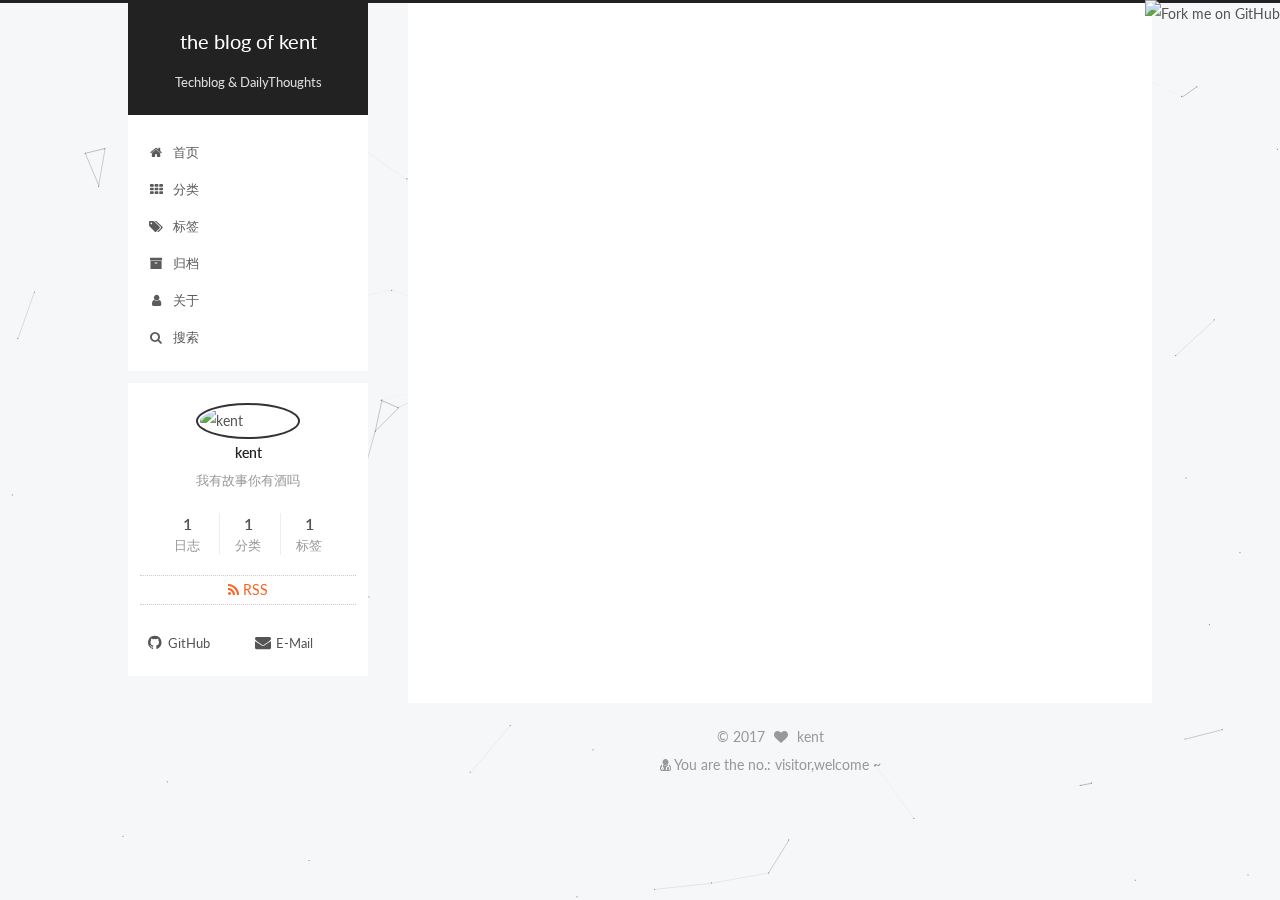
==== commit e9926e7f: "Site updated: 2017-09-06 14:15:05" ====
--- a/about/index.html
+++ b/about/index.html
@@ -485,7 +485,7 @@
 
 <div class="powered-by">
 <i class="fa fa-user-md"></i><span id="busuanzi_container_site_pv">
-  本站访客数:<span id="busuanzi_value_site_pv"></span>
+  You are the no.:<span id="busuanzi_value_site_pv"></span> visitor,welcome ~
 </span>
 </div>
 
--- a/css/main.css
+++ b/css/main.css
@@ -2015,7 +2015,7 @@
   width: 4px;
   height: 4px;
   border-radius: 50%;
-  background: #4ee7ff;
+  background: #833ddf;
 }
 .links-of-blogroll {
   font-size: 13px;
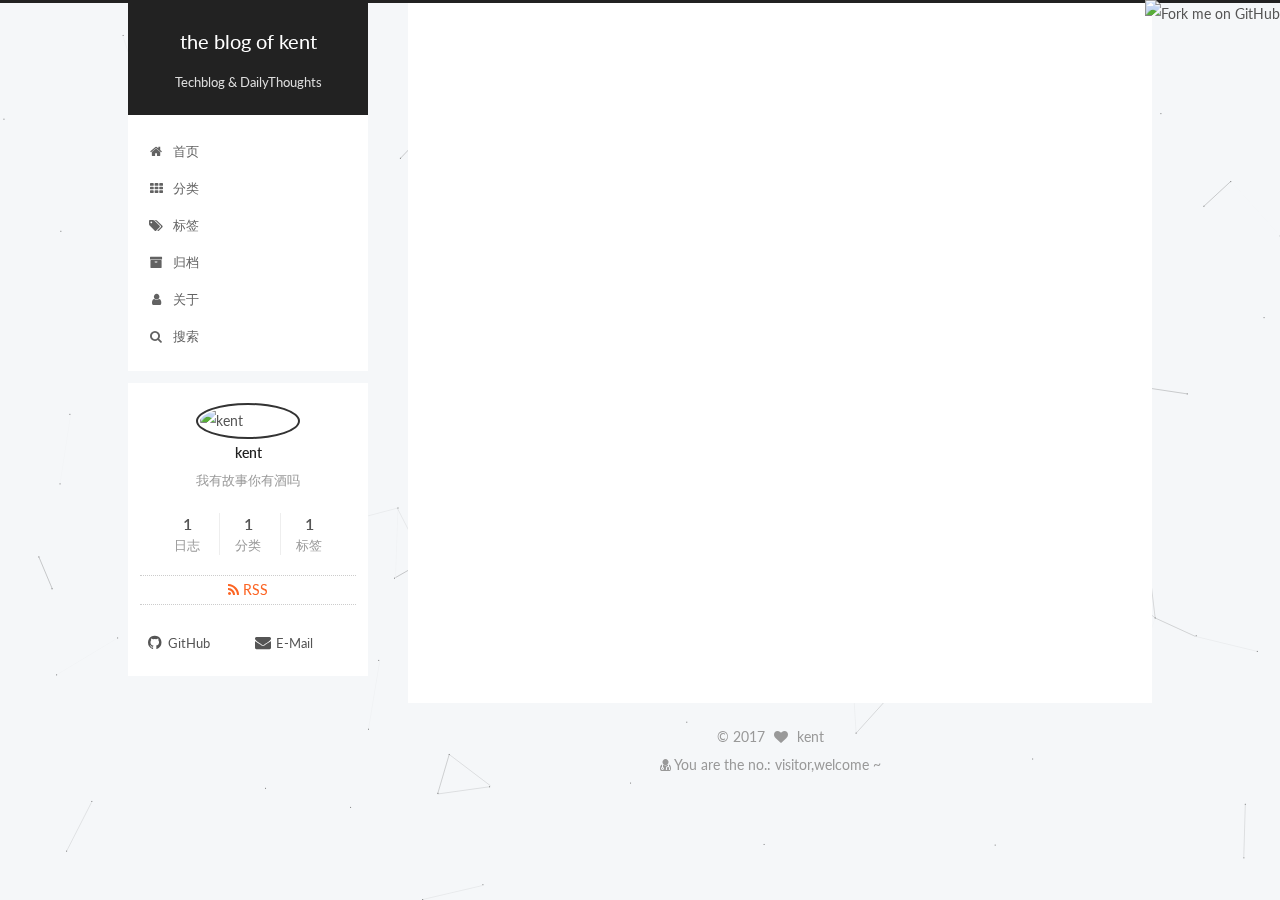
==== commit e0dbfe3a: "Site updated: 2017-09-06 14:16:19" ====
--- a/about/index.html
+++ b/about/index.html
@@ -90,8 +90,6 @@
 
 
 
-
-  
 
 
   <link rel="alternate" href="/atom.xml" title="the blog of kent" type="application/atom+xml" />
--- a/css/main.css
+++ b/css/main.css
@@ -2015,7 +2015,7 @@
   width: 4px;
   height: 4px;
   border-radius: 50%;
-  background: #833ddf;
+  background: #fbfe00;
 }
 .links-of-blogroll {
   font-size: 13px;
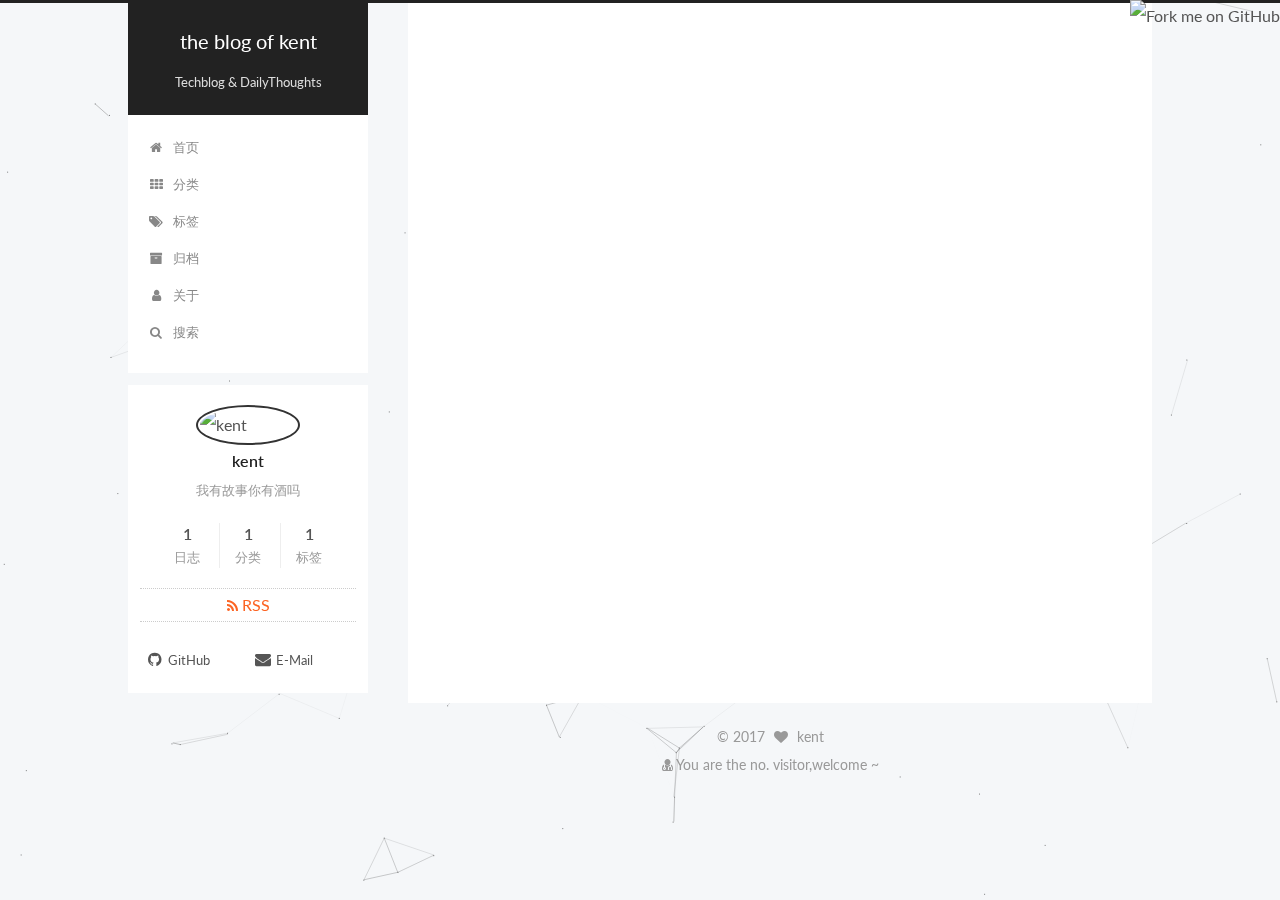
==== commit 91294daf: "Site updated: 2017-09-06 14:55:08" ====
--- a/about/index.html
+++ b/about/index.html
@@ -90,6 +90,8 @@
 
 
 
+
+  
 
 
   <link rel="alternate" href="/atom.xml" title="the blog of kent" type="application/atom+xml" />
@@ -483,7 +485,7 @@
 
 <div class="powered-by">
 <i class="fa fa-user-md"></i><span id="busuanzi_container_site_pv">
-  You are the no.:<span id="busuanzi_value_site_pv"></span> visitor,welcome ~
+  You are the no.<span id="busuanzi_value_site_pv"></span> visitor,welcome ~
 </span>
 </div>
 
--- a/css/main.css
+++ b/css/main.css
@@ -186,7 +186,7 @@
 body {
   position: relative;
   font-family: 'Lato', "PingFang SC", "Microsoft YaHei", sans-serif;
-  font-size: 14px;
+  font-size: 16px;
   line-height: 2;
   color: #555;
   background: #f5f7f9;
@@ -203,7 +203,7 @@
 }
 @media (min-width: 1600px) {
   body {
-    font-size: 16px;
+    font-size: 18px;
   }
 }
 h1,
@@ -1222,7 +1222,7 @@
 .post-body .figure .caption {
   margin: 10px auto 15px;
   text-align: center;
-  font-size: 14px;
+  font-size: 16px;
   color: #999;
   font-weight: bold;
   line-height: 1;
@@ -2015,7 +2015,7 @@
   width: 4px;
   height: 4px;
   border-radius: 50%;
-  background: #fbfe00;
+  background: #fffe52;
 }
 .links-of-blogroll {
   font-size: 13px;
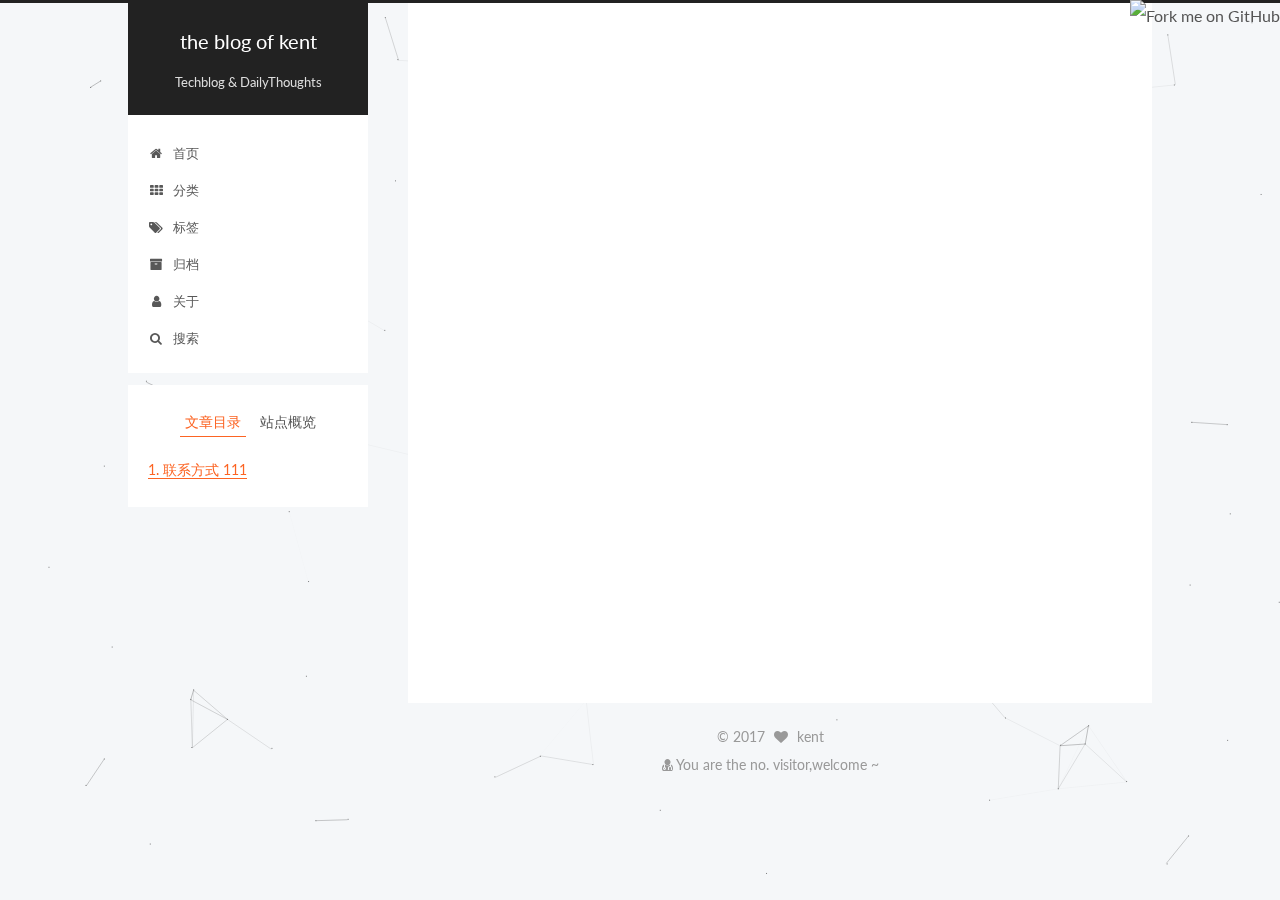
==== commit 34e0116c: "Site updated: 2017-09-06 16:11:12" ====
--- a/about/index.html
+++ b/about/index.html
@@ -106,17 +106,17 @@
 
 
 
-<meta name="description" content="我有故事你有酒吗">
+<meta name="description" content="联系方式 111">
 <meta property="og:type" content="website">
-<meta property="og:title" content="about">
+<meta property="og:title" content="about me">
 <meta property="og:url" content="http://yoursite.com/about/index.html">
 <meta property="og:site_name" content="the blog of kent">
-<meta property="og:description" content="我有故事你有酒吗">
+<meta property="og:description" content="联系方式 111">
 <meta property="og:locale" content="zh-Hans">
-<meta property="og:updated_time" content="2017-09-05T10:35:02.000Z">
+<meta property="og:updated_time" content="2017-09-06T08:10:56.000Z">
 <meta name="twitter:card" content="summary">
-<meta name="twitter:title" content="about">
-<meta name="twitter:description" content="我有故事你有酒吗">
+<meta name="twitter:title" content="about me">
+<meta name="twitter:description" content="联系方式 111">
 
 
 
@@ -152,7 +152,7 @@
 
 
 
-  <title>about | the blog of kent</title>
+  <title>about me | the blog of kent</title>
   
 
 
@@ -318,7 +318,7 @@
     <div class="post-block page">
       <header class="post-header">
 
-	<h1 class="post-title" itemprop="name headline">about</h1>
+	<h1 class="post-title" itemprop="name headline">about me</h1>
 
 
 
@@ -330,7 +330,10 @@
       <div class="post-body">
         
         
-          
+          <hr>
+ <iframe frameborder="no" border="0" marginwidth="0" marginheight="0" width="330" height="86" src="//music.163.com/outchain/player?type=2&id=109125&auto=0&height=66"></iframe>
+
+<h1 id="联系方式-111"><a href="#联系方式-111" class="headerlink" title="联系方式 111"></a>联系方式 111</h1>
         
       </div>
       
@@ -368,8 +371,17 @@
       
 
       
-
-      <section class="site-overview sidebar-panel sidebar-panel-active">
+        <ul class="sidebar-nav motion-element">
+          <li class="sidebar-nav-toc sidebar-nav-active" data-target="post-toc-wrap" >
+            文章目录
+          </li>
+          <li class="sidebar-nav-overview" data-target="site-overview">
+            站点概览
+          </li>
+        </ul>
+      
+
+      <section class="site-overview sidebar-panel">
         <div class="site-author motion-element" itemprop="author" itemscope itemtype="http://schema.org/Person">
           
             <img class="site-author-image" itemprop="image"
@@ -455,6 +467,22 @@
 
       </section>
 
+      
+      <!--noindex-->
+        <section class="post-toc-wrap motion-element sidebar-panel sidebar-panel-active">
+          <div class="post-toc">
+
+            
+              
+            
+
+            
+              <div class="post-toc-content"><ol class="nav"><li class="nav-item nav-level-1"><a class="nav-link" href="#联系方式-111"><span class="nav-number">1.</span> <span class="nav-text">联系方式 111</span></a></li></ol></div>
+            
+
+          </div>
+        </section>
+      <!--/noindex-->
       
 
       
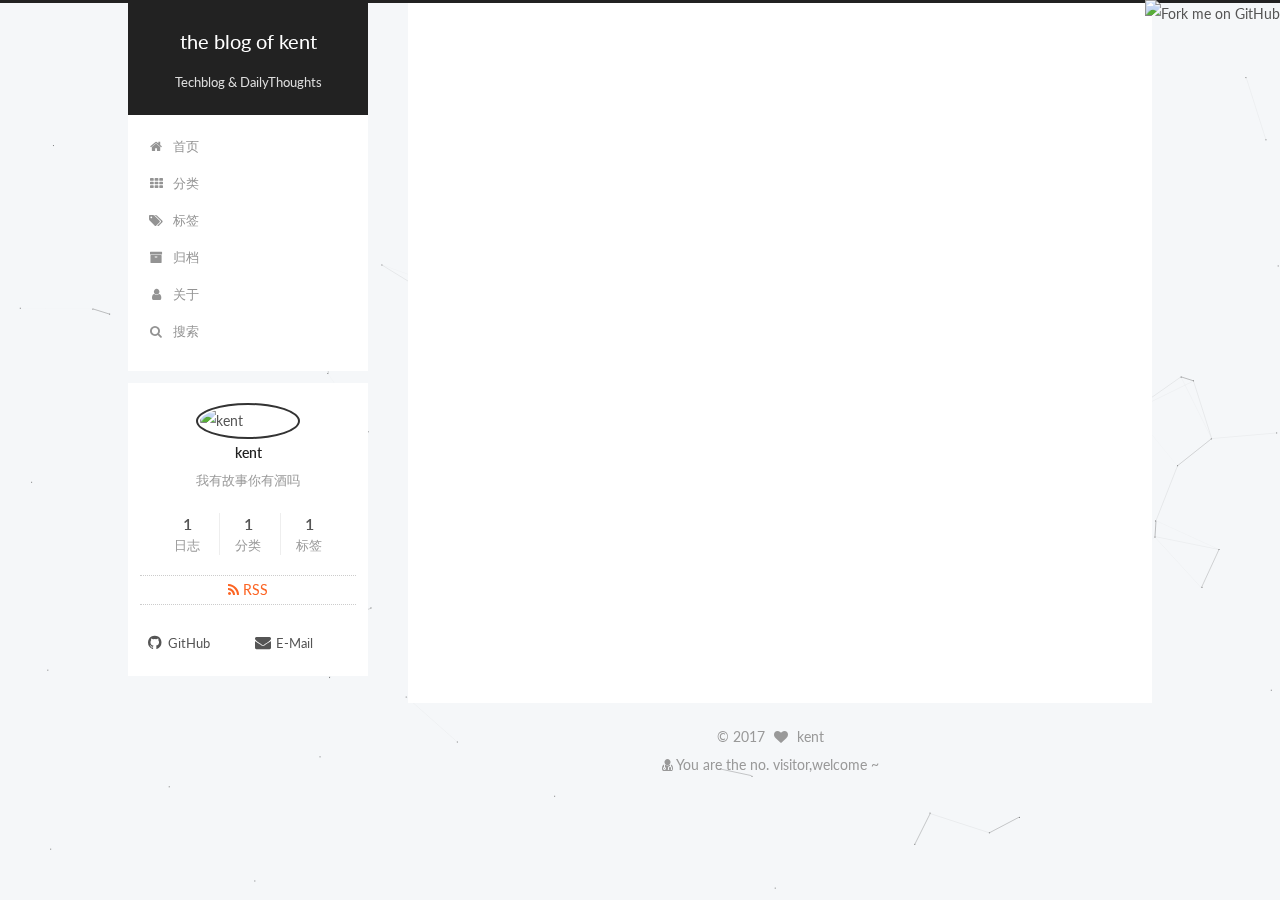
==== commit da7d9512: "Site updated: 2017-09-06 16:16:10" ====
--- a/about/index.html
+++ b/about/index.html
@@ -91,8 +91,6 @@
 
 
 
-  
-
 
   <link rel="alternate" href="/atom.xml" title="the blog of kent" type="application/atom+xml" />
 
@@ -106,17 +104,14 @@
 
 
 
-<meta name="description" content="联系方式 111">
 <meta property="og:type" content="website">
 <meta property="og:title" content="about me">
 <meta property="og:url" content="http://yoursite.com/about/index.html">
 <meta property="og:site_name" content="the blog of kent">
-<meta property="og:description" content="联系方式 111">
 <meta property="og:locale" content="zh-Hans">
-<meta property="og:updated_time" content="2017-09-06T08:10:56.000Z">
+<meta property="og:updated_time" content="2017-09-06T08:15:23.000Z">
 <meta name="twitter:card" content="summary">
 <meta name="twitter:title" content="about me">
-<meta name="twitter:description" content="联系方式 111">
 
 
 
@@ -333,7 +328,9 @@
           <hr>
  <iframe frameborder="no" border="0" marginwidth="0" marginheight="0" width="330" height="86" src="//music.163.com/outchain/player?type=2&id=109125&auto=0&height=66"></iframe>
 
-<h1 id="联系方式-111"><a href="#联系方式-111" class="headerlink" title="联系方式 111"></a>联系方式 111</h1>
+
+
+
         
       </div>
       
@@ -371,17 +368,8 @@
       
 
       
-        <ul class="sidebar-nav motion-element">
-          <li class="sidebar-nav-toc sidebar-nav-active" data-target="post-toc-wrap" >
-            文章目录
-          </li>
-          <li class="sidebar-nav-overview" data-target="site-overview">
-            站点概览
-          </li>
-        </ul>
-      
-
-      <section class="site-overview sidebar-panel">
+
+      <section class="site-overview sidebar-panel sidebar-panel-active">
         <div class="site-author motion-element" itemprop="author" itemscope itemtype="http://schema.org/Person">
           
             <img class="site-author-image" itemprop="image"
@@ -467,22 +455,6 @@
 
       </section>
 
-      
-      <!--noindex-->
-        <section class="post-toc-wrap motion-element sidebar-panel sidebar-panel-active">
-          <div class="post-toc">
-
-            
-              
-            
-
-            
-              <div class="post-toc-content"><ol class="nav"><li class="nav-item nav-level-1"><a class="nav-link" href="#联系方式-111"><span class="nav-number">1.</span> <span class="nav-text">联系方式 111</span></a></li></ol></div>
-            
-
-          </div>
-        </section>
-      <!--/noindex-->
       
 
       
--- a/css/main.css
+++ b/css/main.css
@@ -186,7 +186,7 @@
 body {
   position: relative;
   font-family: 'Lato', "PingFang SC", "Microsoft YaHei", sans-serif;
-  font-size: 16px;
+  font-size: 14px;
   line-height: 2;
   color: #555;
   background: #f5f7f9;
@@ -203,7 +203,7 @@
 }
 @media (min-width: 1600px) {
   body {
-    font-size: 18px;
+    font-size: 16px;
   }
 }
 h1,
@@ -1222,7 +1222,7 @@
 .post-body .figure .caption {
   margin: 10px auto 15px;
   text-align: center;
-  font-size: 16px;
+  font-size: 14px;
   color: #999;
   font-weight: bold;
   line-height: 1;
@@ -2015,7 +2015,7 @@
   width: 4px;
   height: 4px;
   border-radius: 50%;
-  background: #fffe52;
+  background: #b167ff;
 }
 .links-of-blogroll {
   font-size: 13px;
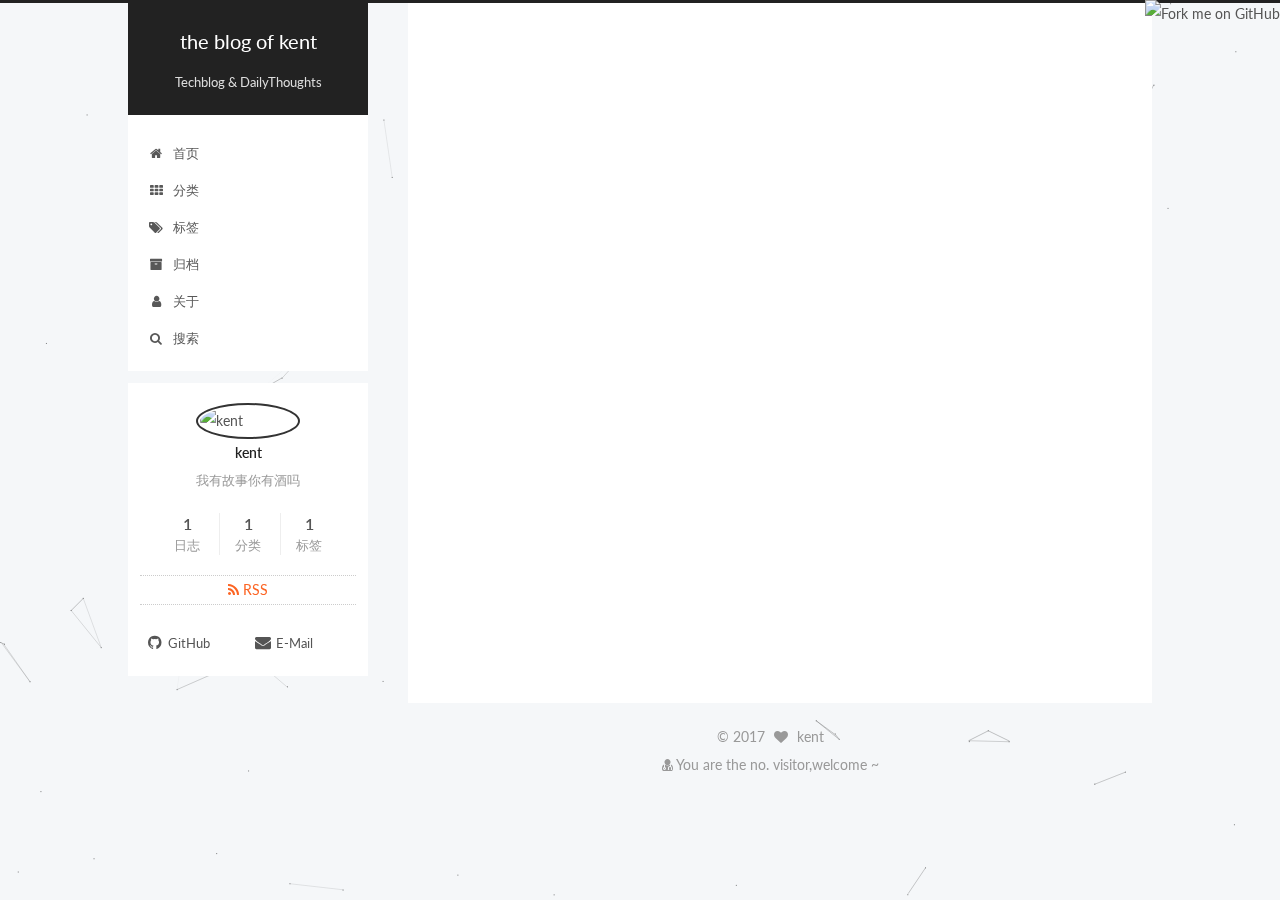
==== commit 464ac0fe: "Site updated: 2017-09-06 16:17:11" ====
--- a/about/index.html
+++ b/about/index.html
@@ -109,7 +109,7 @@
 <meta property="og:url" content="http://yoursite.com/about/index.html">
 <meta property="og:site_name" content="the blog of kent">
 <meta property="og:locale" content="zh-Hans">
-<meta property="og:updated_time" content="2017-09-06T08:15:23.000Z">
+<meta property="og:updated_time" content="2017-09-06T08:16:55.000Z">
 <meta name="twitter:card" content="summary">
 <meta name="twitter:title" content="about me">
 
@@ -326,7 +326,7 @@
         
         
           <hr>
- <iframe frameborder="no" border="0" marginwidth="0" marginheight="0" width="330" height="86" src="//music.163.com/outchain/player?type=2&id=109125&auto=0&height=66"></iframe>
+ <iframe frameborder="no" border="0" marginwidth="0" marginheight="0" width="150" height="86" src="//music.163.com/outchain/player?type=2&id=109125&auto=0&height=66"></iframe>
 
 
 
--- a/css/main.css
+++ b/css/main.css
@@ -2015,7 +2015,7 @@
   width: 4px;
   height: 4px;
   border-radius: 50%;
-  background: #b167ff;
+  background: #0a0f3d;
 }
 .links-of-blogroll {
   font-size: 13px;
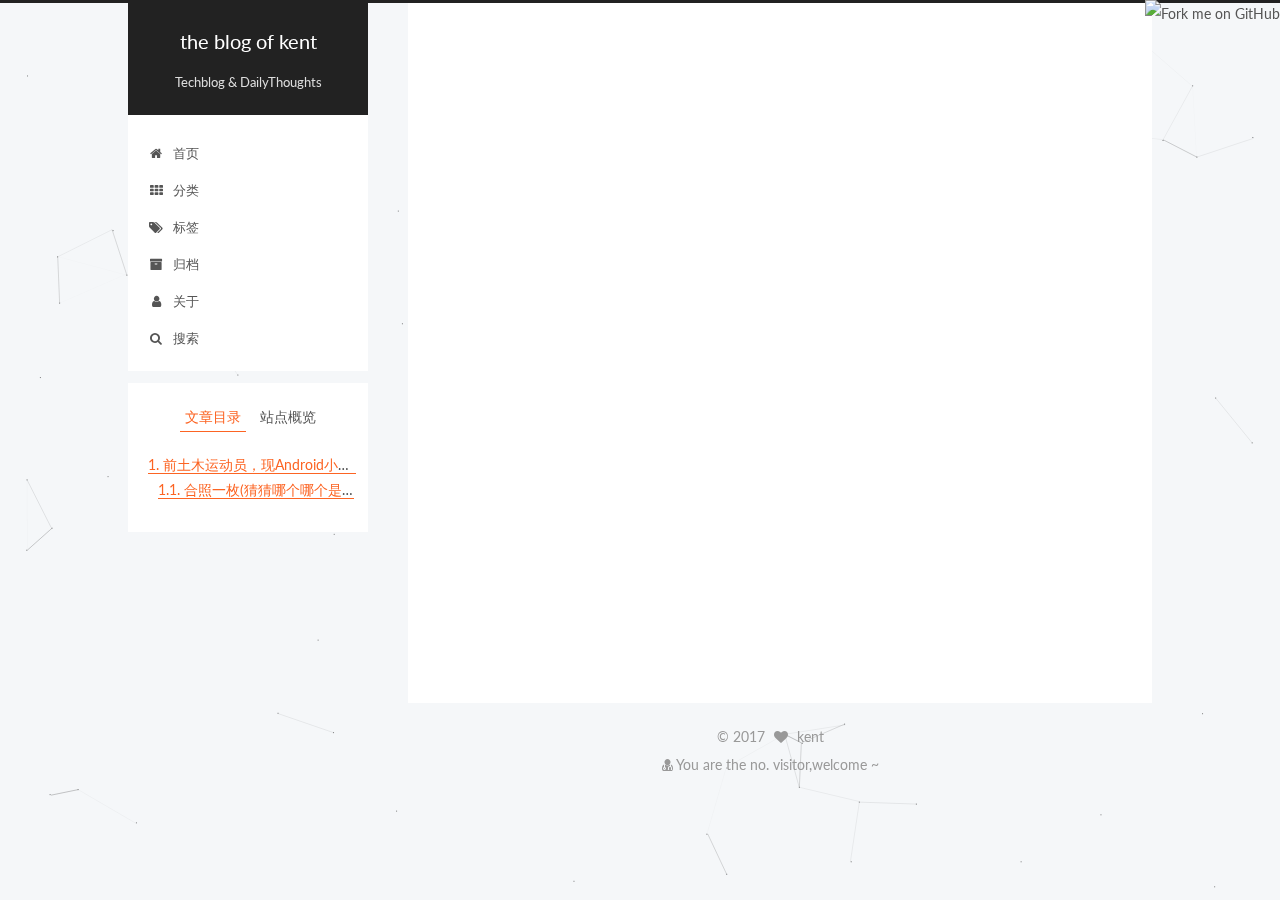
==== commit f04b7fcf: "Site updated: 2017-09-07 15:42:55" ====
--- a/about/index.html
+++ b/about/index.html
@@ -91,6 +91,8 @@
 
 
 
+  
+
 
   <link rel="alternate" href="/atom.xml" title="the blog of kent" type="application/atom+xml" />
 
@@ -104,14 +106,19 @@
 
 
 
+<meta name="description" content="前土木运动员，现Android小渣一枚，正在尝试入坑GO…        合照一枚(猜猜哪个哪个是我(&amp;gt;_&amp;lt;))">
 <meta property="og:type" content="website">
 <meta property="og:title" content="about me">
 <meta property="og:url" content="http://yoursite.com/about/index.html">
 <meta property="og:site_name" content="the blog of kent">
+<meta property="og:description" content="前土木运动员，现Android小渣一枚，正在尝试入坑GO…        合照一枚(猜猜哪个哪个是我(&amp;gt;_&amp;lt;))">
 <meta property="og:locale" content="zh-Hans">
-<meta property="og:updated_time" content="2017-09-06T08:16:55.000Z">
+<meta property="og:image" content="http://ovfrknrlk.bkt.clouddn.com/kent.jpg">
+<meta property="og:updated_time" content="2017-09-06T09:40:00.000Z">
 <meta name="twitter:card" content="summary">
 <meta name="twitter:title" content="about me">
+<meta name="twitter:description" content="前土木运动员，现Android小渣一枚，正在尝试入坑GO…        合照一枚(猜猜哪个哪个是我(&amp;gt;_&amp;lt;))">
+<meta name="twitter:image" content="http://ovfrknrlk.bkt.clouddn.com/kent.jpg">
 
 
 
@@ -326,10 +333,9 @@
         
         
           <hr>
- <iframe frameborder="no" border="0" marginwidth="0" marginheight="0" width="150" height="86" src="//music.163.com/outchain/player?type=2&id=109125&auto=0&height=66"></iframe>
-
-
-
+<h4 id="前土木运动员，现Android小渣一枚，正在尝试入坑GO…"><a href="#前土木运动员，现Android小渣一枚，正在尝试入坑GO…" class="headerlink" title="前土木运动员，现Android小渣一枚，正在尝试入坑GO…"></a>前土木运动员，现Android小渣一枚，正在尝试入坑GO…</h4><embed src="//music.163.com/style/swf/widget.swf?sid=109125&type=2&auto=1&width=320&height=66" width="340" height="86" allownetworking="all">      
+
+<h5 id="合照一枚-猜猜哪个哪个是我-gt-lt"><a href="#合照一枚-猜猜哪个哪个是我-gt-lt" class="headerlink" title="合照一枚(猜猜哪个哪个是我(&gt;_&lt;))"></a>合照一枚(猜猜哪个哪个是我(&gt;_&lt;))</h5><p><img src="http://ovfrknrlk.bkt.clouddn.com/kent.jpg" alt=""></p>
 
         
       </div>
@@ -368,8 +374,17 @@
       
 
       
-
-      <section class="site-overview sidebar-panel sidebar-panel-active">
+        <ul class="sidebar-nav motion-element">
+          <li class="sidebar-nav-toc sidebar-nav-active" data-target="post-toc-wrap" >
+            文章目录
+          </li>
+          <li class="sidebar-nav-overview" data-target="site-overview">
+            站点概览
+          </li>
+        </ul>
+      
+
+      <section class="site-overview sidebar-panel">
         <div class="site-author motion-element" itemprop="author" itemscope itemtype="http://schema.org/Person">
           
             <img class="site-author-image" itemprop="image"
@@ -394,25 +409,7 @@
           
 
           
-            
-            
-            <div class="site-state-item site-state-categories">
-              
-                <span class="site-state-item-count">1</span>
-                <span class="site-state-item-name">分类</span>
-              
-            </div>
-          
-
-          
-            
-            
-            <div class="site-state-item site-state-tags">
-              
-                <span class="site-state-item-count">1</span>
-                <span class="site-state-item-name">标签</span>
-              
-            </div>
+
           
 
         </nav>
@@ -455,6 +452,22 @@
 
       </section>
 
+      
+      <!--noindex-->
+        <section class="post-toc-wrap motion-element sidebar-panel sidebar-panel-active">
+          <div class="post-toc">
+
+            
+              
+            
+
+            
+              <div class="post-toc-content"><ol class="nav"><li class="nav-item nav-level-4"><a class="nav-link" href="#前土木运动员，现Android小渣一枚，正在尝试入坑GO…"><span class="nav-number">1.</span> <span class="nav-text">前土木运动员，现Android小渣一枚，正在尝试入坑GO…</span></a><ol class="nav-child"><li class="nav-item nav-level-5"><a class="nav-link" href="#合照一枚-猜猜哪个哪个是我-gt-lt"><span class="nav-number">1.1.</span> <span class="nav-text">合照一枚(猜猜哪个哪个是我(>_<))</span></a></li></ol></li></ol></div>
+            
+
+          </div>
+        </section>
+      <!--/noindex-->
       
 
       
--- a/css/main.css
+++ b/css/main.css
@@ -2015,7 +2015,7 @@
   width: 4px;
   height: 4px;
   border-radius: 50%;
-  background: #0a0f3d;
+  background: #7873ff;
 }
 .links-of-blogroll {
   font-size: 13px;
